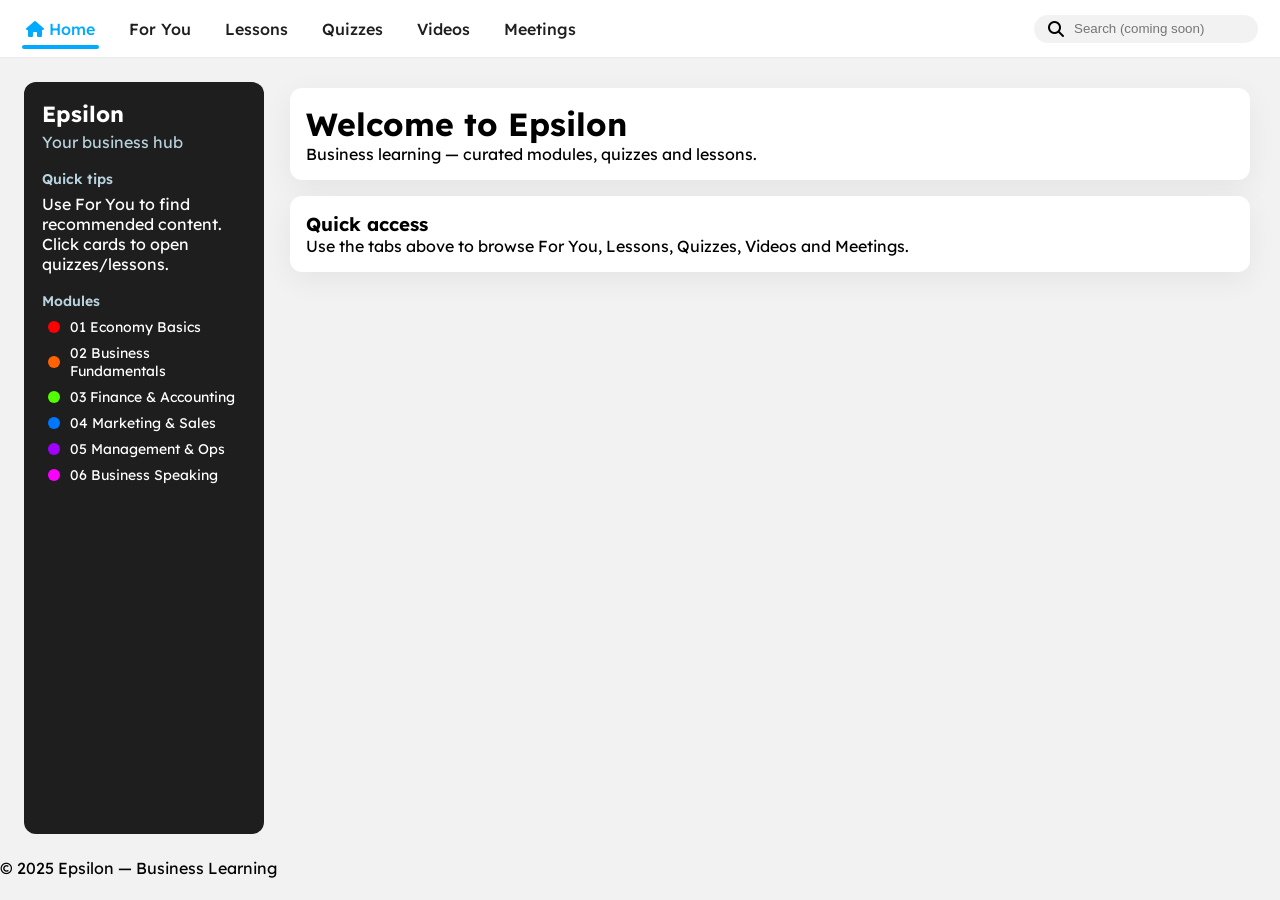
==== index.html @ a2565513 "Update index.html" ====
<!DOCTYPE html>
<html lang="en">
<head>
  <meta charset="utf-8" />
  <meta name="viewport" content="width=device-width,initial-scale=1" />
  <title>Epsilon — Business Learning</title>

  <link href="https://fonts.googleapis.com/css2?family=Lexend:wght@300;400;500;600;700&display=swap" rel="stylesheet">
  <link rel="stylesheet" href="https://cdnjs.cloudflare.com/ajax/libs/font-awesome/6.5.0/css/all.min.css">

  <link rel="stylesheet" href="style.css?v=1.0.0">

  <meta name="robots" content="noindex,nofollow" />
</head>
<body>

  <div class="navbar">
    <div class="nav-links" role="navigation" aria-label="Main">
      <a class="nav-item active" data-page="home"><i class="fa-solid fa-house"></i> Home</a>
      <a class="nav-item" data-page="foryou">For You</a>
      <a class="nav-item" data-page="lessons">Lessons</a>
      <a class="nav-item" data-page="quizzes">Quizzes</a>
      <a class="nav-item" data-page="videos">Videos</a>
      <a class="nav-item" data-page="meetings">Meetings</a>

      <div class="nav-indicator"></div>
    </div>

    <div class="search-area" title="Search (coming)"><i class="fa-solid fa-magnifying-glass"></i>
      <input placeholder="Search (coming soon)" aria-label="Search">
    </div>
  </div>

  <div class="container">
    <aside class="left-panel">
  
  <div class="sidebar-content">

      <div class="left-brand">
        <h3>Epsilon</h3>
        <p class="muted">Your business hub</p>
      </div>

      <div class="sidebar-section-title">Quick tips</div>
      <p class="sidebar-tip">Use For You to find recommended content. Click cards to open quizzes/lessons.</p>

      <div class="sidebar-section-title">Modules</div>
      <ul class="module-list">
        <li><span class="module-dot" style="background:#FF0000"></span>01 Economy Basics</li>
        <li><span class="module-dot" style="background:#FF6200"></span>02 Business Fundamentals</li>
        <li><span class="module-dot" style="background:#51FF00"></span>03 Finance & Accounting</li>
        <li><span class="module-dot" style="background:#0077FF"></span>04 Marketing & Sales</li>
        <li><span class="module-dot" style="background:#A100FF"></span>05 Management & Ops</li>
        <li><span class="module-dot" style="background:#FB00FF"></span>06 Business Speaking</li>
      </ul>

  </div>

</aside>


    <main id="page-root" class="main-content"></main>
  </div>

  <footer>
    © 2025 Epsilon — Business Learning
  </footer>

  <script>console.log("Epsilon SPA v1.0.0");</script>
  <script src="script.js?v=1.0.0" defer></script>
</body>
</html>
---- style.css ----
:root{
  --black:#000000;
  --dark:#1E1E1E;
  --blue:#00AAFF;
  --panel:#B8D3DD;
  --white:#FFFFFF;
  --bg:#F2F2F2;
  --muted:#666;
  --card-shadow:0 8px 30px rgba(15,20,30,0.06);
}

/* RESET */
*{ box-sizing:border-box; margin:0; padding:0; }
body{
  font-family:"Lexend",sans-serif;
  background:var(--bg);
  color:var(--black);
}

/* NAVBAR */
.navbar{
  height:58px;
  background:var(--white);
  border-bottom:1px solid rgba(0,0,0,0.08);
  display:flex;
  align-items:center;
  padding:0 22px;
  position:sticky;
  top:0;
  z-index:1000;
}
.nav-links{
  display:flex;
  gap:26px;
  position:relative;
  margin-right:auto;
}
.nav-item{
  padding:8px 4px;
  color:var(--dark);
  font-weight:500;
  cursor:pointer;
  text-decoration:none;
}
.nav-item.active{ color:var(--blue); }

.nav-indicator{
  position:absolute;
  bottom:-2px;
  height:4px;
  border-radius:4px;
  background:var(--blue);
  transition:transform .32s cubic-bezier(.25,.85,.35,1),width .32s cubic-bezier(.25,.85,.35,1);
}
.nav-indicator.no-animate{ transition:none!important; }

/* SEARCH */
.search-area{
  display:flex;
  align-items:center;
  gap:10px;
  padding:6px 14px;
  background:rgba(0,0,0,0.05);
  border-radius:20px;
}
.search-area input{
  border:0; outline:0; background:none; width:170px;
}

/* MAIN LAYOUT */
.container{
  display:flex;
  gap:20px;
  padding:24px;
  min-height:calc(100vh - 100px);
}

/* SIDEBAR */
.left-panel{
  width:240px;
  background:var(--dark);
  color:var(--white);
  border-radius:12px;
  padding:18px;
}

.left-brand h3{
  font-size:22px;
  margin-bottom:4px;
}
.left-brand .muted{ color:var(--panel); }

/* SIDEBAR MODULE LIST */
.sidebar-section-title{
  margin-top:18px;
  margin-bottom:6px;
  font-size:14px;
  font-weight:600;
  color:var(--panel);
}

.module-list{
  list-style:none;
  padding-left:6px;
}
.module-list li{
  display:flex;
  align-items:center;
  gap:10px;
  margin:8px 0;
  font-size:14px;
  color:var(--white);
}
.module-dot{
  width:12px;
  height:12px;
  border-radius:50%;
}

/* MAIN CONTENT */
.main-content{
  flex:1;
  padding:6px;
}

/* PAGE TRANSITION */
.page-transition{
  animation:fadeUp .26s ease;
}
@keyframes fadeUp{
  from{ opacity:0; transform:translateY(6px); }
  to{ opacity:1; transform:translateY(0); }
}

/* CARD BASE */
.card{
  background:var(--white);
  padding:16px;
  border-radius:12px;
  box-shadow:var(--card-shadow);
  margin-bottom:16px;
}

/* GRID */
.grid{
  display:grid;
  grid-template-columns:repeat(auto-fit,minmax(260px,1fr));
  gap:18px;
}

/* MODULE CARD */
.module-card{
  background:var(--white);
  border-radius:14px;
  overflow:hidden;
  display:flex;
  flex-direction:column;
  box-shadow:var(--card-shadow);
}
.module-card .top{
  padding:12px;
  height:78px;
  display:flex;
  justify-content:space-between;
  align-items:flex-start;
  color:#fff;
}
.unit{
  font-size:12px;
  letter-spacing:0.6px;
  text-transform:uppercase;
  font-weight:600;
}
.media-icon{
  width:40px;
  height:40px;
  display:flex;
  align-items:center;
  justify-content:center;
  border-radius:10px;
  background:rgba(255,255,255,0.15);
  font-size:18px;
  color:#fff;
}

.module-card .body{
  padding:14px;
  flex:1;
  display:flex;
  flex-direction:column;
  gap:10px;
}
.title{
  font-size:16px;
  font-weight:700;
  line-height:1.2;
}
.desc{
  font-size:13px;
  color:var(--muted);
}

/* TAGS */
.chips{
  display:flex;
  gap:8px;
  flex-wrap:wrap;
  margin-top:10px;
}
.chip{
  background:rgba(0,0,0,0.05);
  padding:6px 10px;
  border-radius:20px;
  font-size:12px;
  color:var(--muted);
}

/* QUIZ VIEW */
.quiz-view{
  max-width:900px;
  margin:0 auto;
}
.question{
  background:var(--white);
  padding:16px;
  border-radius:10px;
  box-shadow:var(--card-shadow);
  margin-bottom:14px;
}
.options{ margin-top:10px; display:flex; flex-direction:column; gap:10px; }
.opt{
  padding:10px;
  border-radius:8px;
  background:#fafafa;
  border:1px solid rgba(0,0,0,0.05);
  cursor:pointer;
}
.opt.selected{
  background:#eaf4ff;
  border-color:#90c7ff;
}

/* RESULT */
.result{
  background:var(--white);
  padding:20px;
  border-radius:12px;
  box-shadow:var(--card-shadow);
  text-align:center;
}

/* RESPONSIVE */
@media(max-width:900px){
  .container{ flex-direction:column; }
  .left-panel{ width:100%; }
}
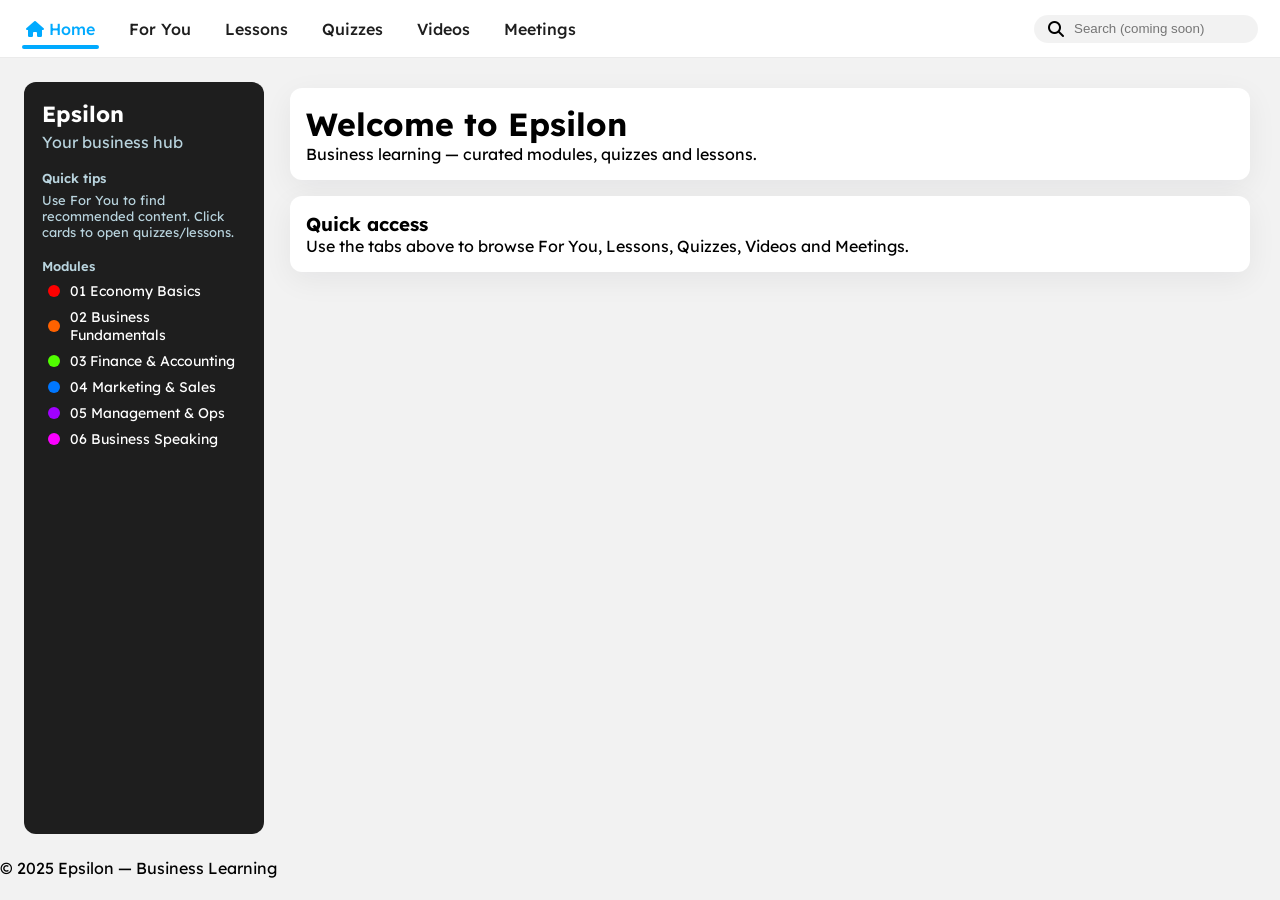
==== commit 6e4b5d83: "Update index.html" ====
--- a/index.html
+++ b/index.html
@@ -33,8 +33,7 @@
 
   <div class="container">
     <aside class="left-panel">
-  
-  <div class="sidebar-content">
+  <div class="sidebar">
 
       <div class="left-brand">
         <h3>Epsilon</h3>
@@ -55,8 +54,8 @@
       </ul>
 
   </div>
+</aside>
 
-</aside>
 
 
     <main id="page-root" class="main-content"></main>
--- a/style.css
+++ b/style.css
@@ -255,3 +255,27 @@
   .left-panel{ width:100%; }
 }
 
+/* SIDEBAR INSIDE LEFT PANEL */
+.sidebar {
+  color: var(--white);
+}
+
+.sidebar-section-title {
+  color: var(--panel);
+  font-size: 13px;
+  margin-top: 18px;
+  margin-bottom: 6px;
+  font-weight: 600;
+}
+
+.sidebar-tip {
+  color: var(--panel);
+  font-size: 13px;
+  margin-bottom: 10px;
+}
+
+.module-list li {
+  color: var(--white);
+  font-size: 14px;
+}
+
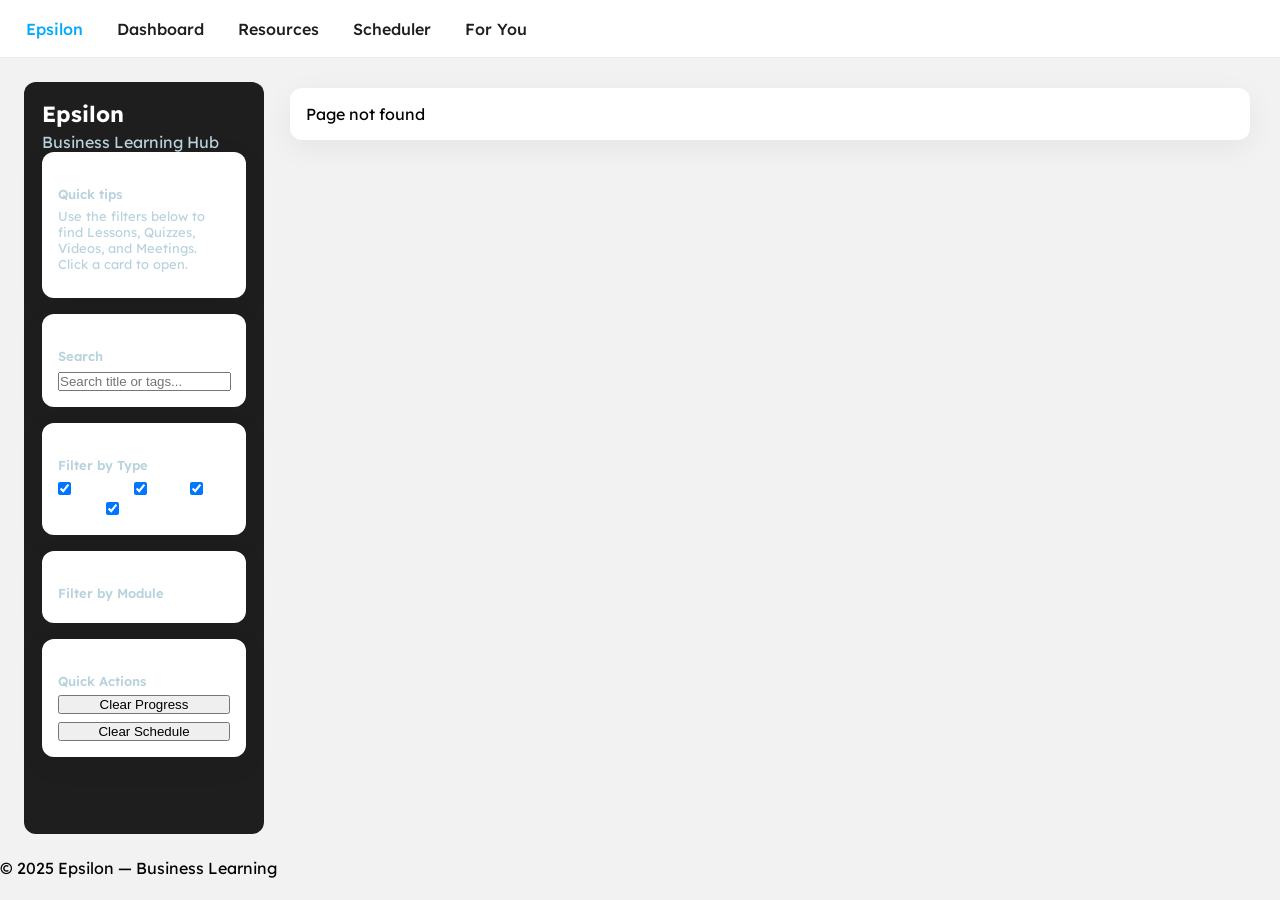
==== commit 78c3e932: "Update index.html" ====
--- a/index.html
+++ b/index.html
@@ -7,57 +7,69 @@
 
   <link href="https://fonts.googleapis.com/css2?family=Lexend:wght@300;400;500;600;700&display=swap" rel="stylesheet">
   <link rel="stylesheet" href="https://cdnjs.cloudflare.com/ajax/libs/font-awesome/6.5.0/css/all.min.css">
-
-  <link rel="stylesheet" href="style.css?v=1.0.0">
-
-  <meta name="robots" content="noindex,nofollow" />
+  <link rel="stylesheet" href="style.css?v=1.0.5">
 </head>
 <body>
 
-  <div class="navbar">
+  <header class="navbar">
     <div class="nav-links" role="navigation" aria-label="Main">
-      <a class="nav-item active" data-page="home"><i class="fa-solid fa-house"></i> Home</a>
-      <a class="nav-item" data-page="foryou">For You</a>
-      <a class="nav-item" data-page="lessons">Lessons</a>
-      <a class="nav-item" data-page="quizzes">Quizzes</a>
-      <a class="nav-item" data-page="videos">Videos</a>
-      <a class="nav-item" data-page="meetings">Meetings</a>
-
-      <div class="nav-indicator"></div>
+      <a class="nav-item active" data-page="epsilon">Epsilon</a>
+      <a class="nav-item" data-page="dashboard">Dashboard</a>
+      <a class="nav-item" data-page="resources">Resources</a>
+      <a class="nav-item" data-page="scheduler">Scheduler</a>
+      <a class="nav-item" data-page="forYou">For You</a>
     </div>
-
-    <div class="search-area" title="Search (coming)"><i class="fa-solid fa-magnifying-glass"></i>
-      <input placeholder="Search (coming soon)" aria-label="Search">
-    </div>
-  </div>
+    <!-- moved search into sidebar -->
+  </header>
 
   <div class="container">
+
+    <!-- LEFT SIDEBAR -->
     <aside class="left-panel">
-  <div class="sidebar">
+      <div class="sidebar">
+        <div class="left-brand">
+          <h3>Epsilon</h3>
+          <p class="muted">Business Learning Hub</p>
+        </div>
 
-      <div class="left-brand">
-        <h3>Epsilon</h3>
-        <p class="muted">Your business hub</p>
+        <div class="card sidebar-tips">
+          <div class="sidebar-section-title">Quick tips</div>
+          <p class="sidebar-tip">Use the filters below to find Lessons, Quizzes, Videos, and Meetings. Click a card to open.</p>
+        </div>
+
+        <div class="card">
+          <div class="sidebar-section-title">Search</div>
+          <input id="global-search" class="sidebar-search" placeholder="Search title or tags..." />
+        </div>
+
+        <div class="card">
+          <div class="sidebar-section-title">Filter by Type</div>
+          <div class="filter-row">
+            <label><input type="checkbox" class="filter-type" value="lesson" checked/> Lesson</label>
+            <label><input type="checkbox" class="filter-type" value="quiz" checked/> Quiz</label>
+            <label><input type="checkbox" class="filter-type" value="video" checked/> Video</label>
+            <label><input type="checkbox" class="filter-type" value="meeting" checked/> Meeting</label>
+          </div>
+        </div>
+
+        <div class="card">
+          <div class="sidebar-section-title">Filter by Module</div>
+          <ul class="module-list" id="module-list">
+            <!-- populated dynamically -->
+          </ul>
+        </div>
+
+        <div class="card">
+          <div class="sidebar-section-title">Quick Actions</div>
+          <div style="display:flex;gap:8px;flex-direction:column">
+            <button id="clear-progress" class="btn-small btn-light">Clear Progress</button>
+            <button id="clear-schedule" class="btn-small btn-light">Clear Schedule</button>
+          </div>
+        </div>
       </div>
+    </aside>
 
-      <div class="sidebar-section-title">Quick tips</div>
-      <p class="sidebar-tip">Use For You to find recommended content. Click cards to open quizzes/lessons.</p>
-
-      <div class="sidebar-section-title">Modules</div>
-      <ul class="module-list">
-        <li><span class="module-dot" style="background:#FF0000"></span>01 Economy Basics</li>
-        <li><span class="module-dot" style="background:#FF6200"></span>02 Business Fundamentals</li>
-        <li><span class="module-dot" style="background:#51FF00"></span>03 Finance & Accounting</li>
-        <li><span class="module-dot" style="background:#0077FF"></span>04 Marketing & Sales</li>
-        <li><span class="module-dot" style="background:#A100FF"></span>05 Management & Ops</li>
-        <li><span class="module-dot" style="background:#FB00FF"></span>06 Business Speaking</li>
-      </ul>
-
-  </div>
-</aside>
-
-
-
+    <!-- MAIN -->
     <main id="page-root" class="main-content"></main>
   </div>
 
@@ -65,8 +77,8 @@
     © 2025 Epsilon — Business Learning
   </footer>
 
-  <script>console.log("Epsilon SPA v1.0.0");</script>
-  <script src="script.js?v=1.0.0" defer></script>
+  <script>console.log("Epsilon SPA v1.0.5");</script>
+  <script src="script.js?v=1.0.5" defer></script>
 </body>
 </html>
 
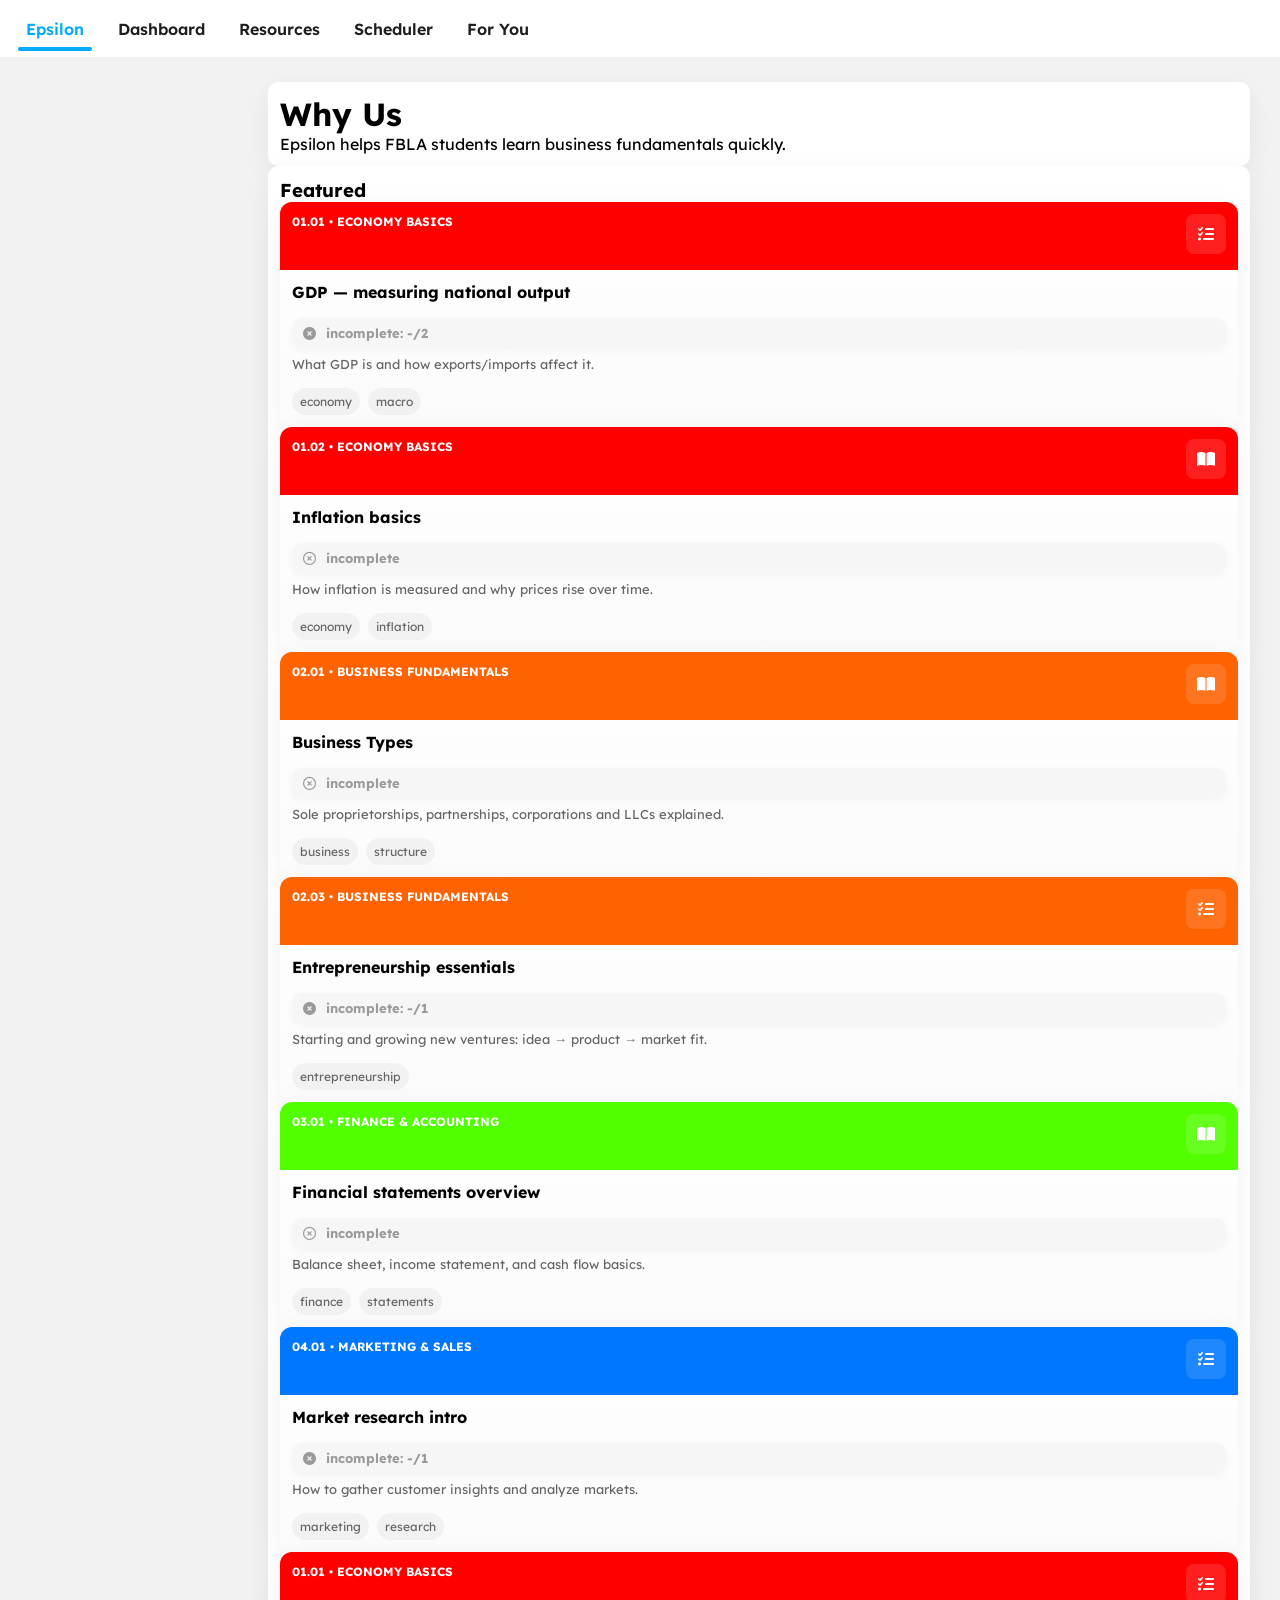
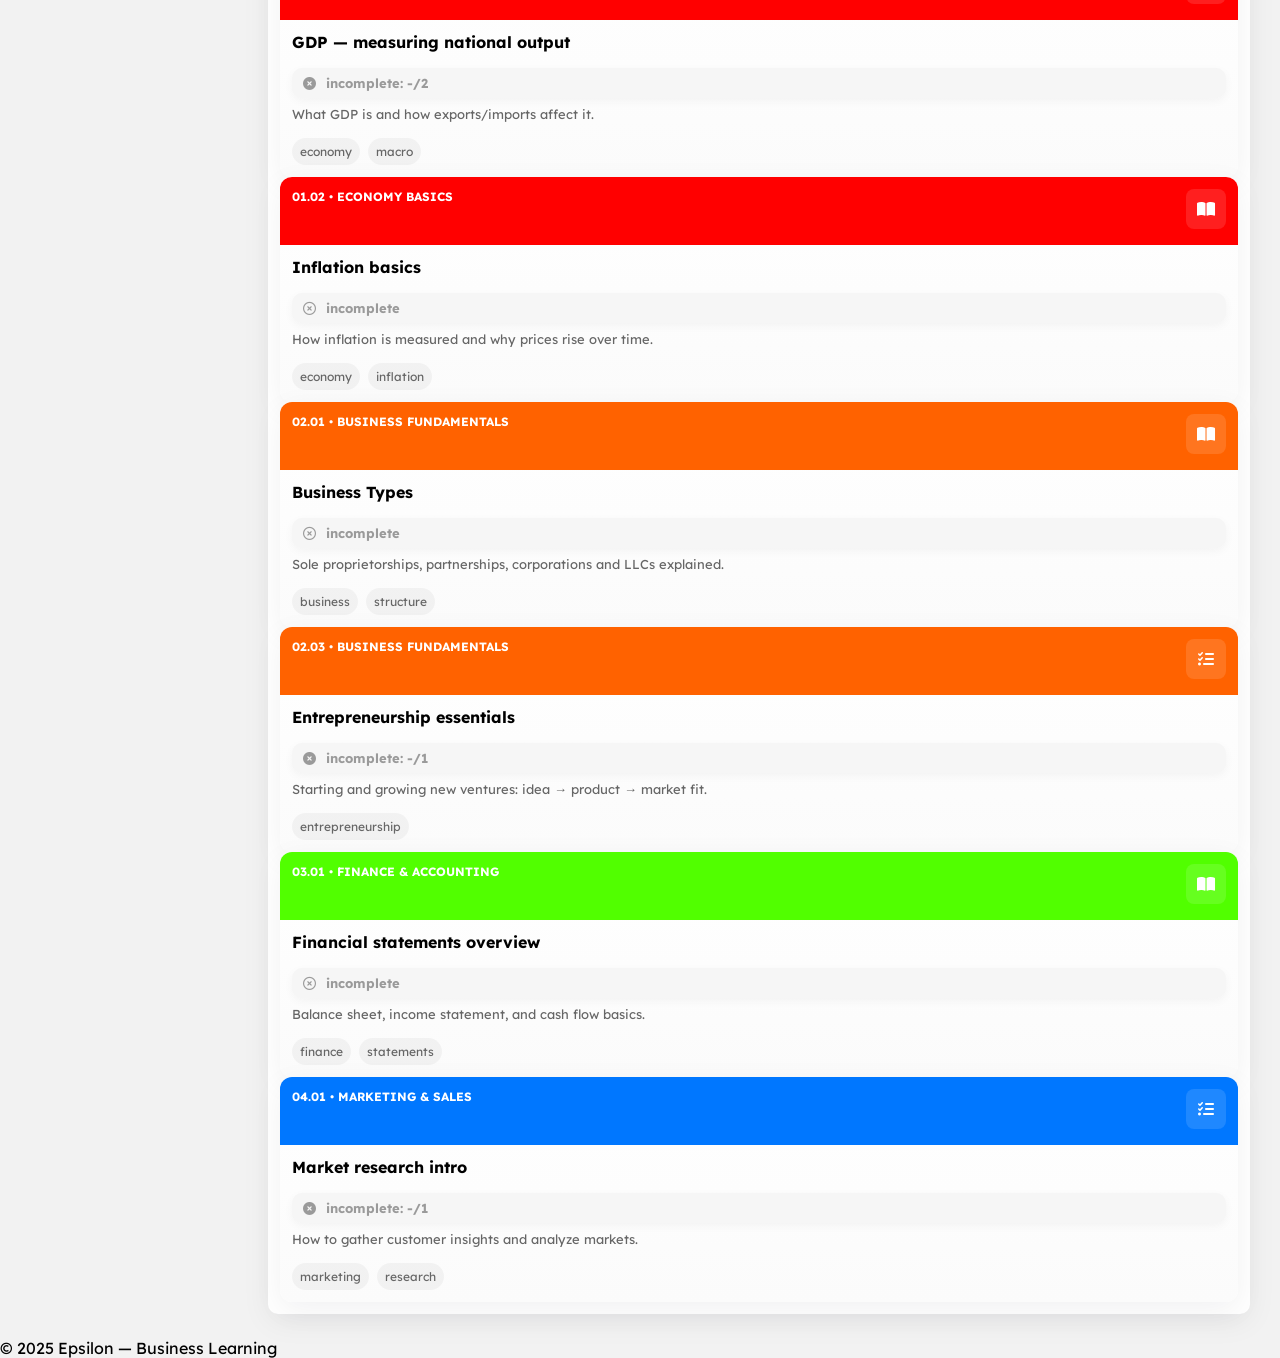
==== commit 7da029bc: "Update index.html" ====
--- a/index.html
+++ b/index.html
@@ -7,25 +7,25 @@
 
   <link href="https://fonts.googleapis.com/css2?family=Lexend:wght@300;400;500;600;700&display=swap" rel="stylesheet">
   <link rel="stylesheet" href="https://cdnjs.cloudflare.com/ajax/libs/font-awesome/6.5.0/css/all.min.css">
-  <link rel="stylesheet" href="style.css?v=1.0.5">
+  <link rel="stylesheet" href="style.css?v=1.0.6">
 </head>
 <body>
 
   <header class="navbar">
-    <div class="nav-links" role="navigation" aria-label="Main">
+    <nav class="nav-links" role="navigation" aria-label="Main">
       <a class="nav-item active" data-page="epsilon">Epsilon</a>
       <a class="nav-item" data-page="dashboard">Dashboard</a>
       <a class="nav-item" data-page="resources">Resources</a>
       <a class="nav-item" data-page="scheduler">Scheduler</a>
       <a class="nav-item" data-page="forYou">For You</a>
-    </div>
-    <!-- moved search into sidebar -->
+
+      <div class="nav-indicator" aria-hidden="true"></div>
+    </nav>
   </header>
 
   <div class="container">
-
-    <!-- LEFT SIDEBAR -->
-    <aside class="left-panel">
+    <!-- LEFT SIDEBAR (will be collapsed on Epsilon page) -->
+    <aside id="left-panel" class="left-panel collapsed" aria-hidden="true">
       <div class="sidebar">
         <div class="left-brand">
           <h3>Epsilon</h3>
@@ -54,9 +54,7 @@
 
         <div class="card">
           <div class="sidebar-section-title">Filter by Module</div>
-          <ul class="module-list" id="module-list">
-            <!-- populated dynamically -->
-          </ul>
+          <ul class="module-list" id="module-list"><!-- filled dynamically --></ul>
         </div>
 
         <div class="card">
@@ -69,16 +67,14 @@
       </div>
     </aside>
 
-    <!-- MAIN -->
-    <main id="page-root" class="main-content"></main>
+    <!-- MAIN CONTENT -->
+    <main id="page-root" class="main-content" tabindex="-1"></main>
   </div>
 
-  <footer>
-    © 2025 Epsilon — Business Learning
-  </footer>
+  <footer>© 2025 Epsilon — Business Learning</footer>
 
-  <script>console.log("Epsilon SPA v1.0.5");</script>
-  <script src="script.js?v=1.0.5" defer></script>
+  <script>console.log("Epsilon SPA v1.0.6");</script>
+  <script src="script.js?v=1.0.6" defer></script>
 </body>
 </html>
 
--- a/style.css
+++ b/style.css
@@ -6,276 +6,114 @@
   --white:#FFFFFF;
   --bg:#F2F2F2;
   --muted:#666;
-  --card-shadow:0 8px 30px rgba(15,20,30,0.06);
+  --card-shadow: 0 8px 30px rgba(15,20,30,0.06);
+  --sidebar-width:260px;
 }
 
-/* RESET */
-*{ box-sizing:border-box; margin:0; padding:0; }
-body{
-  font-family:"Lexend",sans-serif;
-  background:var(--bg);
-  color:var(--black);
+/* Basic reset */
+*{box-sizing:border-box;margin:0;padding:0}
+html,body{height:100%}
+body{font-family:"Lexend",sans-serif;background:var(--bg);color:var(--black);-webkit-font-smoothing:antialiased}
+
+/* NAV */
+.navbar{height:58px;background:var(--white);border-bottom:1px solid rgba(0,0,0,0.06);display:flex;align-items:center;padding:0 18px;position:sticky;top:0;z-index:1200}
+.nav-links{display:flex;gap:18px;margin-right:auto;position:relative;align-items:center}
+.nav-item{padding:10px 8px;cursor:pointer;color:var(--dark);font-weight:600;text-decoration:none;white-space:nowrap}
+.nav-item.active{color:var(--blue)}
+.nav-indicator{position:absolute;bottom:-2px;height:4px;background:var(--blue);border-radius:4px;transition:transform .32s cubic-bezier(.25,.85,.35,1), width .32s cubic-bezier(.25,.85,.35,1)}
+.nav-indicator.no-animate{transition:none!important}
+
+/* layout */
+.container{display:flex;gap:18px;padding:18px;align-items:flex-start;min-height:calc(100vh - 120px)}
+
+/* LEFT SIDEBAR (Option 3 animation: fade + expand) */
+.left-panel{width:var(--sidebar-width);min-width:220px;transition:width .36s cubic-bezier(.2,.9,.2,1), opacity .28s ease;overflow:hidden}
+.left-panel.collapsed{width:0;opacity:0;pointer-events:none}
+.left-panel.expanded{width:var(--sidebar-width);opacity:1;pointer-events:auto}
+
+/* .sidebar (dark container) */
+.sidebar{background:var(--dark);color:var(--white);padding:16px;border-radius:12px;box-shadow:var(--card-shadow);display:flex;flex-direction:column;gap:12px}
+.left-brand h3{margin:0;font-size:20px}
+.left-brand .muted{color:var(--panel);margin-top:4px;font-size:13px}
+
+/* card used in sidebar */
+.card{background:var(--white);padding:12px;border-radius:10px;box-shadow:var(--card-shadow);color:var(--black)}
+.sidebar-tips{background:linear-gradient(180deg,#fff,#fbfbfb);padding:12px}
+
+/* sidebar typography */
+.sidebar-section-title{font-weight:700;color:var(--panel);font-size:12px;margin-bottom:8px;text-transform:uppercase;letter-spacing:.6px}
+.sidebar-tip{color:#333;font-size:13px}
+.sidebar-search{width:100%;padding:8px 10px;border-radius:8px;border:1px solid rgba(0,0,0,0.08);font-size:14px}
+
+/* filters */
+.filter-row{display:flex;gap:10px;flex-wrap:wrap;align-items:center}
+.filter-row label{font-size:13px;color:#333}
+
+/* modules */
+.module-list{list-style:none;padding-left:0;margin:0;display:flex;flex-direction:column;gap:8px}
+.module-list li{display:flex;align-items:center;gap:10px;margin:6px 0;font-size:14px;color:#fff;cursor:pointer}
+.module-list li.selected{outline:2px solid rgba(255,255,255,0.06);border-radius:6px}
+.module-dot{width:12px;height:12px;border-radius:50%;flex-shrink:0}
+
+/* MAIN */
+.main-content{flex:1;padding:6px 12px;min-width:0;}
+
+/* page animations */
+.page-transition{animation:scaleFade .26s cubic-bezier(.25,.85,.35,1)}
+@keyframes scaleFade{from{opacity:0;transform:scale(.98)}to{opacity:1;transform:scale(1)}}
+
+/* grid */
+.grid{display:grid;grid-template-columns:repeat(auto-fit,minmax(260px,1fr));gap:16px}
+
+/* module card */
+.module-card{border-radius:12px;overflow:hidden;background:linear-gradient(180deg,#fff,#fbfbfb);box-shadow:var(--card-shadow);cursor:pointer;display:flex;flex-direction:column;transition:transform .18s ease}
+.module-card:hover{transform:translateY(-6px)}
+.module-card .top{height:68px;padding:12px;display:flex;justify-content:space-between;align-items:flex-start;color:#fff}
+.unit{font-size:12px;font-weight:700;text-transform:uppercase}
+.media-icon{width:40px;height:40px;border-radius:8px;display:flex;align-items:center;justify-content:center;background:rgba(255,255,255,0.12);color:#fff}
+.module-card .body{padding:12px;display:flex;flex-direction:column;gap:8px}
+.title{font-weight:700;font-size:16px}
+.desc{font-size:13px;color:var(--muted)}
+
+/* completed/incomplete mini-tags under title */
+.status-tag{display:inline-flex;align-items:center;gap:8px;padding:6px 8px;border-radius:10px;background:#fff;color:#222;font-weight:700;font-size:13px;margin-top:8px;box-shadow:0 3px 10px rgba(0,0,0,0.04)}
+.status-tag .icon{width:18px;height:18px;display:inline-flex;align-items:center;justify-content:center;border-radius:50%}
+.status-complete{background:#e9fff0;color:#0a7a3a}
+.status-incomplete{background:#f6f6f6;color:#9a9a9a}
+.status-num{font-weight:700;font-size:13px}
+
+/* chips */
+.chips{display:flex;gap:8px;flex-wrap:wrap;margin-top:8px}
+.chip{background:rgba(0,0,0,0.04);padding:6px 8px;border-radius:999px;font-size:12px;color:var(--muted)}
+
+/* back button */
+.btn-back{display:inline-flex;align-items:center;gap:8px;background:transparent;border:none;color:var(--dark);cursor:pointer;font-weight:600;padding:6px 10px;border-radius:8px}
+.btn-back .arrow{display:inline-block;transform:translateX(-2px);font-size:14px}
+
+/* quiz view & review */
+.quiz-view{max-width:920px;margin:0 auto}
+.question{background:var(--white);padding:14px;border-radius:10px;margin-bottom:12px;box-shadow:var(--card-shadow)}
+.options{display:flex;flex-direction:column;gap:10px;margin-top:10px}
+.opt{padding:10px;border-radius:8px;border:1px solid rgba(0,0,0,0.06);cursor:pointer;background:linear-gradient(180deg,#fff,#fafafa)}
+.opt.selected{background:#eef6ff;border-color:#90c7ff}
+.review-row{display:flex;align-items:center;gap:12px;margin-top:8px}
+.review-correct{color:#0a7a3a;font-weight:700}
+.review-wrong{color:#d33;font-weight:700}
+.correct-mark{color:#0a7a3a}
+.wrong-mark{color:#d33}
+
+/* result card */
+.result{background:var(--white);padding:18px;border-radius:12px;box-shadow:var(--card-shadow);text-align:center}
+
+/* buttons */
+button{font-family:"Lexend",sans-serif;border-radius:999px;border:none;padding:8px 14px;cursor:pointer;font-size:14px;background:var(--blue);color:#fff}
+button.btn-light{background:#f1f1f1;color:#111}
+
+/* responsive */
+@media (max-width:980px){
+  .container{flex-direction:column;padding:12px}
+  .left-panel{width:100%}
+  .left-panel.collapsed{width:0}
+  .main-content{order:1}
 }
 
-/* NAVBAR */
-.navbar{
-  height:58px;
-  background:var(--white);
-  border-bottom:1px solid rgba(0,0,0,0.08);
-  display:flex;
-  align-items:center;
-  padding:0 22px;
-  position:sticky;
-  top:0;
-  z-index:1000;
-}
-.nav-links{
-  display:flex;
-  gap:26px;
-  position:relative;
-  margin-right:auto;
-}
-.nav-item{
-  padding:8px 4px;
-  color:var(--dark);
-  font-weight:500;
-  cursor:pointer;
-  text-decoration:none;
-}
-.nav-item.active{ color:var(--blue); }
-
-.nav-indicator{
-  position:absolute;
-  bottom:-2px;
-  height:4px;
-  border-radius:4px;
-  background:var(--blue);
-  transition:transform .32s cubic-bezier(.25,.85,.35,1),width .32s cubic-bezier(.25,.85,.35,1);
-}
-.nav-indicator.no-animate{ transition:none!important; }
-
-/* SEARCH */
-.search-area{
-  display:flex;
-  align-items:center;
-  gap:10px;
-  padding:6px 14px;
-  background:rgba(0,0,0,0.05);
-  border-radius:20px;
-}
-.search-area input{
-  border:0; outline:0; background:none; width:170px;
-}
-
-/* MAIN LAYOUT */
-.container{
-  display:flex;
-  gap:20px;
-  padding:24px;
-  min-height:calc(100vh - 100px);
-}
-
-/* SIDEBAR */
-.left-panel{
-  width:240px;
-  background:var(--dark);
-  color:var(--white);
-  border-radius:12px;
-  padding:18px;
-}
-
-.left-brand h3{
-  font-size:22px;
-  margin-bottom:4px;
-}
-.left-brand .muted{ color:var(--panel); }
-
-/* SIDEBAR MODULE LIST */
-.sidebar-section-title{
-  margin-top:18px;
-  margin-bottom:6px;
-  font-size:14px;
-  font-weight:600;
-  color:var(--panel);
-}
-
-.module-list{
-  list-style:none;
-  padding-left:6px;
-}
-.module-list li{
-  display:flex;
-  align-items:center;
-  gap:10px;
-  margin:8px 0;
-  font-size:14px;
-  color:var(--white);
-}
-.module-dot{
-  width:12px;
-  height:12px;
-  border-radius:50%;
-}
-
-/* MAIN CONTENT */
-.main-content{
-  flex:1;
-  padding:6px;
-}
-
-/* PAGE TRANSITION */
-.page-transition{
-  animation:fadeUp .26s ease;
-}
-@keyframes fadeUp{
-  from{ opacity:0; transform:translateY(6px); }
-  to{ opacity:1; transform:translateY(0); }
-}
-
-/* CARD BASE */
-.card{
-  background:var(--white);
-  padding:16px;
-  border-radius:12px;
-  box-shadow:var(--card-shadow);
-  margin-bottom:16px;
-}
-
-/* GRID */
-.grid{
-  display:grid;
-  grid-template-columns:repeat(auto-fit,minmax(260px,1fr));
-  gap:18px;
-}
-
-/* MODULE CARD */
-.module-card{
-  background:var(--white);
-  border-radius:14px;
-  overflow:hidden;
-  display:flex;
-  flex-direction:column;
-  box-shadow:var(--card-shadow);
-}
-.module-card .top{
-  padding:12px;
-  height:78px;
-  display:flex;
-  justify-content:space-between;
-  align-items:flex-start;
-  color:#fff;
-}
-.unit{
-  font-size:12px;
-  letter-spacing:0.6px;
-  text-transform:uppercase;
-  font-weight:600;
-}
-.media-icon{
-  width:40px;
-  height:40px;
-  display:flex;
-  align-items:center;
-  justify-content:center;
-  border-radius:10px;
-  background:rgba(255,255,255,0.15);
-  font-size:18px;
-  color:#fff;
-}
-
-.module-card .body{
-  padding:14px;
-  flex:1;
-  display:flex;
-  flex-direction:column;
-  gap:10px;
-}
-.title{
-  font-size:16px;
-  font-weight:700;
-  line-height:1.2;
-}
-.desc{
-  font-size:13px;
-  color:var(--muted);
-}
-
-/* TAGS */
-.chips{
-  display:flex;
-  gap:8px;
-  flex-wrap:wrap;
-  margin-top:10px;
-}
-.chip{
-  background:rgba(0,0,0,0.05);
-  padding:6px 10px;
-  border-radius:20px;
-  font-size:12px;
-  color:var(--muted);
-}
-
-/* QUIZ VIEW */
-.quiz-view{
-  max-width:900px;
-  margin:0 auto;
-}
-.question{
-  background:var(--white);
-  padding:16px;
-  border-radius:10px;
-  box-shadow:var(--card-shadow);
-  margin-bottom:14px;
-}
-.options{ margin-top:10px; display:flex; flex-direction:column; gap:10px; }
-.opt{
-  padding:10px;
-  border-radius:8px;
-  background:#fafafa;
-  border:1px solid rgba(0,0,0,0.05);
-  cursor:pointer;
-}
-.opt.selected{
-  background:#eaf4ff;
-  border-color:#90c7ff;
-}
-
-/* RESULT */
-.result{
-  background:var(--white);
-  padding:20px;
-  border-radius:12px;
-  box-shadow:var(--card-shadow);
-  text-align:center;
-}
-
-/* RESPONSIVE */
-@media(max-width:900px){
-  .container{ flex-direction:column; }
-  .left-panel{ width:100%; }
-}
-
-/* SIDEBAR INSIDE LEFT PANEL */
-.sidebar {
-  color: var(--white);
-}
-
-.sidebar-section-title {
-  color: var(--panel);
-  font-size: 13px;
-  margin-top: 18px;
-  margin-bottom: 6px;
-  font-weight: 600;
-}
-
-.sidebar-tip {
-  color: var(--panel);
-  font-size: 13px;
-  margin-bottom: 10px;
-}
-
-.module-list li {
-  color: var(--white);
-  font-size: 14px;
-}
-
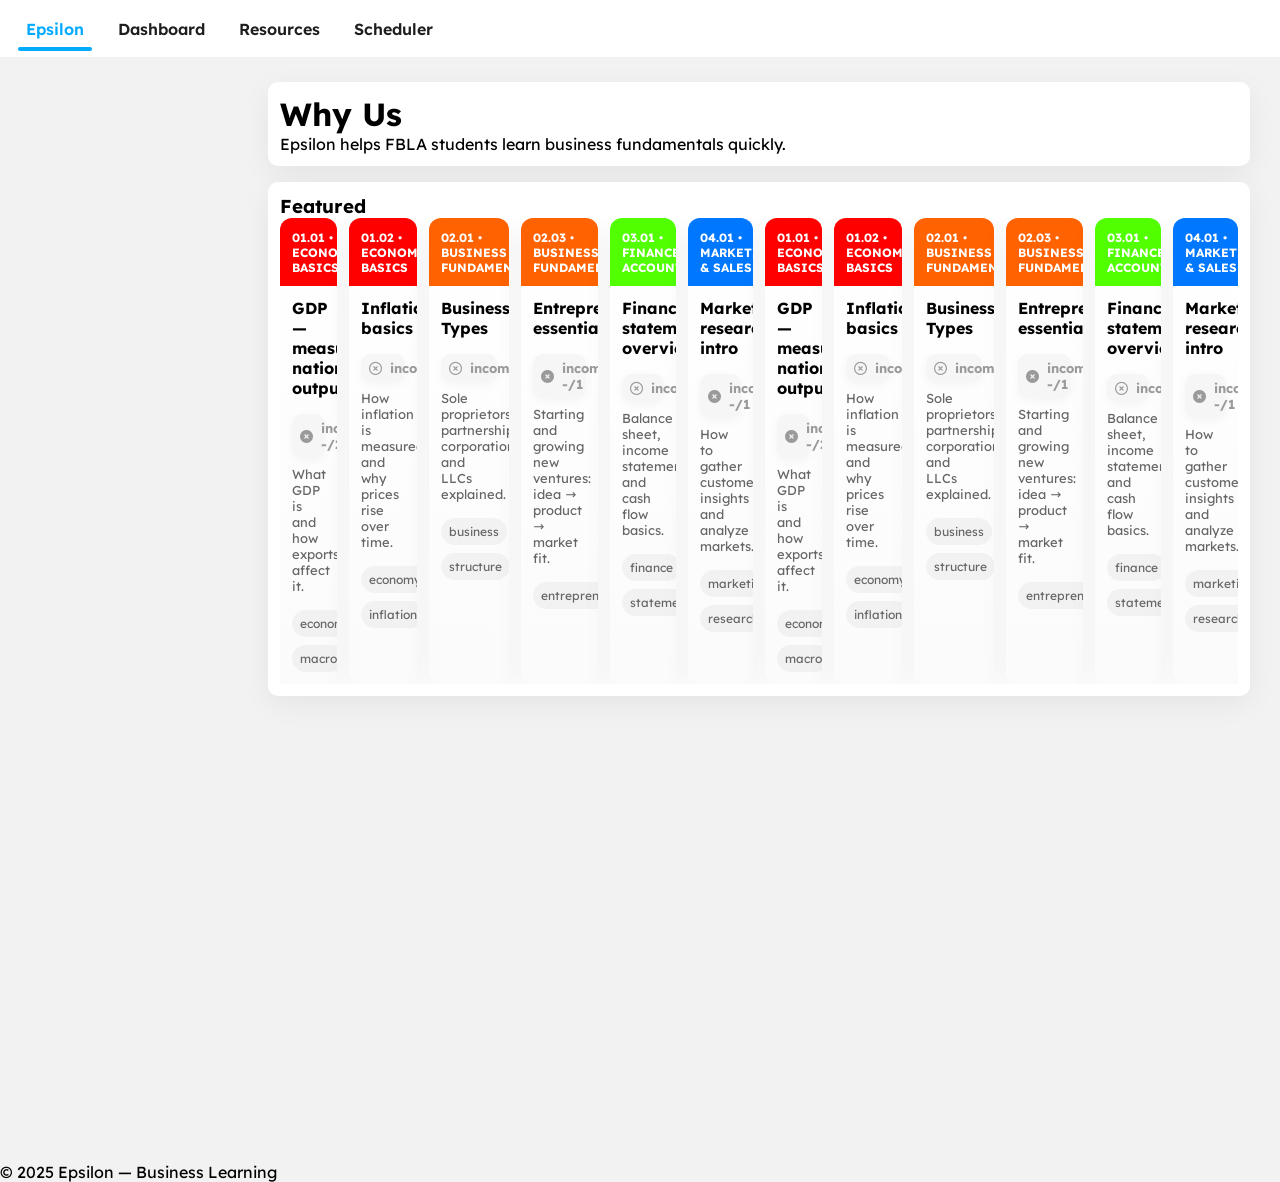
==== commit e0e621af: "Update index.html" ====
--- a/index.html
+++ b/index.html
@@ -17,8 +17,6 @@
       <a class="nav-item" data-page="dashboard">Dashboard</a>
       <a class="nav-item" data-page="resources">Resources</a>
       <a class="nav-item" data-page="scheduler">Scheduler</a>
-      <a class="nav-item" data-page="forYou">For You</a>
-
       <div class="nav-indicator" aria-hidden="true"></div>
     </nav>
   </header>
--- a/style.css
+++ b/style.css
@@ -1,119 +1,153 @@
 :root{
-  --black:#000000;
+  --black:#000;
   --dark:#1E1E1E;
   --blue:#00AAFF;
   --panel:#B8D3DD;
-  --white:#FFFFFF;
+  --white:#fff;
   --bg:#F2F2F2;
   --muted:#666;
   --card-shadow: 0 8px 30px rgba(15,20,30,0.06);
   --sidebar-width:260px;
 }
 
-/* Basic reset */
+/* reset */
 *{box-sizing:border-box;margin:0;padding:0}
 html,body{height:100%}
-body{font-family:"Lexend",sans-serif;background:var(--bg);color:var(--black);-webkit-font-smoothing:antialiased}
+body{
+  font-family:"Lexend",system-ui,-apple-system,Segoe UI,Roboto,Helvetica,Arial;
+  background:var(--bg);
+  color:var(--black);
+  -webkit-font-smoothing:antialiased;
+  -moz-osx-font-smoothing:grayscale;
+}
 
 /* NAV */
-.navbar{height:58px;background:var(--white);border-bottom:1px solid rgba(0,0,0,0.06);display:flex;align-items:center;padding:0 18px;position:sticky;top:0;z-index:1200}
-.nav-links{display:flex;gap:18px;margin-right:auto;position:relative;align-items:center}
-.nav-item{padding:10px 8px;cursor:pointer;color:var(--dark);font-weight:600;text-decoration:none;white-space:nowrap}
-.nav-item.active{color:var(--blue)}
-.nav-indicator{position:absolute;bottom:-2px;height:4px;background:var(--blue);border-radius:4px;transition:transform .32s cubic-bezier(.25,.85,.35,1), width .32s cubic-bezier(.25,.85,.35,1)}
-.nav-indicator.no-animate{transition:none!important}
+.navbar{
+  height:58px;
+  background:var(--white);
+  border-bottom:1px solid rgba(0,0,0,0.06);
+  display:flex; align-items:center; padding:0 18px; position:sticky; top:0; z-index:1200;
+}
+.nav-links{ display:flex; gap:18px; margin-right:auto; position:relative; align-items:center; }
+.nav-item{ padding:10px 8px; cursor:pointer; color:var(--dark); font-weight:600; text-decoration:none; white-space:nowrap; }
+.nav-item.active{ color:var(--blue); }
 
-/* layout */
-.container{display:flex;gap:18px;padding:18px;align-items:flex-start;min-height:calc(100vh - 120px)}
+/* indicator */
+.nav-indicator{
+  position:absolute; bottom:-2px; height:4px; background:var(--blue); border-radius:4px;
+  transition: transform .32s cubic-bezier(.25,.85,.35,1), width .32s cubic-bezier(.25,.85,.35,1);
+}
+.nav-indicator.no-animate{ transition:none!important; }
 
-/* LEFT SIDEBAR (Option 3 animation: fade + expand) */
-.left-panel{width:var(--sidebar-width);min-width:220px;transition:width .36s cubic-bezier(.2,.9,.2,1), opacity .28s ease;overflow:hidden}
-.left-panel.collapsed{width:0;opacity:0;pointer-events:none}
-.left-panel.expanded{width:var(--sidebar-width);opacity:1;pointer-events:auto}
+/* container variants:
+   - .container.resources -> shows sidebar + main
+   - .container.single -> full width pages (no sidebar)
+*/
+.container{ display:flex; gap:18px; padding:18px; align-items:flex-start; min-height:calc(100vh - 120px); }
+.container.single { padding-left:18px; } /* no sidebar space */
+.container.resources { } /* default: show sidebar */
 
-/* .sidebar (dark container) */
-.sidebar{background:var(--dark);color:var(--white);padding:16px;border-radius:12px;box-shadow:var(--card-shadow);display:flex;flex-direction:column;gap:12px}
-.left-brand h3{margin:0;font-size:20px}
-.left-brand .muted{color:var(--panel);margin-top:4px;font-size:13px}
+/* LEFT SIDEBAR */
+.left-panel{
+  width:var(--sidebar-width); min-width:220px;
+  transition: width .36s cubic-bezier(.2,.9,.2,1), opacity .28s ease, transform .28s ease;
+  overflow:hidden;
+}
+.left-panel.collapsed{ width:0; opacity:0; pointer-events:none; transform:translateX(-6px); }
+.left-panel.expanded{ width:var(--sidebar-width); opacity:1; pointer-events:auto; transform:translateX(0); }
 
-/* card used in sidebar */
-.card{background:var(--white);padding:12px;border-radius:10px;box-shadow:var(--card-shadow);color:var(--black)}
-.sidebar-tips{background:linear-gradient(180deg,#fff,#fbfbfb);padding:12px}
+.sidebar{
+  background:var(--dark); color:var(--white); padding:16px; border-radius:12px; box-shadow:var(--card-shadow);
+  display:flex; flex-direction:column; gap:12px;
+}
+.left-brand h3{ margin:0; font-size:20px; }
+.left-brand .muted{ color:var(--panel); margin-top:4px; font-size:13px; }
 
-/* sidebar typography */
-.sidebar-section-title{font-weight:700;color:var(--panel);font-size:12px;margin-bottom:8px;text-transform:uppercase;letter-spacing:.6px}
-.sidebar-tip{color:#333;font-size:13px}
-.sidebar-search{width:100%;padding:8px 10px;border-radius:8px;border:1px solid rgba(0,0,0,0.08);font-size:14px}
+/* white cards inside sidebar */
+.card{ background:var(--white); padding:12px; border-radius:10px; box-shadow:var(--card-shadow); color:var(--black); margin-bottom:16px; }
+
+/* sidebar tokens */
+.sidebar-section-title{ font-weight:700; color:var(--muted); font-size:12px; margin-bottom:8px; text-transform:uppercase; letter-spacing:.6px; }
+.sidebar-tip{ color:#333; font-size:13px; }
+.sidebar-search{ width:100%; padding:8px 10px; border-radius:8px; border:1px solid rgba(0,0,0,0.08); font-size:14px; color:#111; }
 
 /* filters */
-.filter-row{display:flex;gap:10px;flex-wrap:wrap;align-items:center}
-.filter-row label{font-size:13px;color:#333}
+.filter-row{ display:flex; gap:10px; flex-wrap:wrap; align-items:center; }
+.filter-row label{ font-size:13px; color:#333; }
 
-/* modules */
-.module-list{list-style:none;padding-left:0;margin:0;display:flex;flex-direction:column;gap:8px}
-.module-list li{display:flex;align-items:center;gap:10px;margin:6px 0;font-size:14px;color:#fff;cursor:pointer}
-.module-list li.selected{outline:2px solid rgba(255,255,255,0.06);border-radius:6px}
-.module-dot{width:12px;height:12px;border-radius:50%;flex-shrink:0}
+/* module list: black text on white cards */
+.module-list{ list-style:none; padding:0; margin:0; display:flex; flex-direction:column; gap:8px; }
+.module-list li{ display:flex; align-items:center; gap:10px; margin:6px 0; font-size:14px; color:#111; cursor:pointer; padding:6px; border-radius:8px; }
+.module-list li.selected{ background:rgba(0,0,0,0.04); }
+.module-dot{ width:12px; height:12px; border-radius:50%; flex-shrink:0; }
 
-/* MAIN */
-.main-content{flex:1;padding:6px 12px;min-width:0;}
+/* MAIN content */
+.main-content{ flex:1; padding:6px 12px; min-width:0; }
 
-/* page animations */
-.page-transition{animation:scaleFade .26s cubic-bezier(.25,.85,.35,1)}
-@keyframes scaleFade{from{opacity:0;transform:scale(.98)}to{opacity:1;transform:scale(1)}}
+/* PAGE TRANSITION */
+.page-transition{ animation:scaleFade .26s cubic-bezier(.25,.85,.35,1); }
+@keyframes scaleFade{ from{ opacity:0; transform:scale(.98) } to{ opacity:1; transform:scale(1) } }
 
-/* grid */
-.grid{display:grid;grid-template-columns:repeat(auto-fit,minmax(260px,1fr));gap:16px}
+/* GRID (cards) */
+.grid{ display:grid; grid-template-columns:repeat(auto-fit,minmax(260px,1fr)); gap:16px; }
 
 /* module card */
-.module-card{border-radius:12px;overflow:hidden;background:linear-gradient(180deg,#fff,#fbfbfb);box-shadow:var(--card-shadow);cursor:pointer;display:flex;flex-direction:column;transition:transform .18s ease}
-.module-card:hover{transform:translateY(-6px)}
-.module-card .top{height:68px;padding:12px;display:flex;justify-content:space-between;align-items:flex-start;color:#fff}
-.unit{font-size:12px;font-weight:700;text-transform:uppercase}
-.media-icon{width:40px;height:40px;border-radius:8px;display:flex;align-items:center;justify-content:center;background:rgba(255,255,255,0.12);color:#fff}
-.module-card .body{padding:12px;display:flex;flex-direction:column;gap:8px}
-.title{font-weight:700;font-size:16px}
-.desc{font-size:13px;color:var(--muted)}
+.module-card{ border-radius:12px; overflow:hidden; background:linear-gradient(180deg,#fff,#fbfbfb); box-shadow:var(--card-shadow); cursor:pointer; display:flex; flex-direction:column; transition: transform .18s ease; }
+.module-card:hover{ transform:translateY(-6px); }
+.module-card .top{ height:68px; padding:12px; display:flex; justify-content:space-between; align-items:flex-start; color:#fff; }
+.unit{ font-size:12px; font-weight:700; text-transform:uppercase; }
+.media-icon{ width:40px; height:40px; border-radius:8px; display:flex; align-items:center; justify-content:center; background:rgba(255,255,255,0.12); color:#fff; }
+.module-card .body{ padding:12px; display:flex; flex-direction:column; gap:8px; }
+.title{ font-weight:700; font-size:16px; }
+.desc{ font-size:13px; color:var(--muted); }
 
-/* completed/incomplete mini-tags under title */
-.status-tag{display:inline-flex;align-items:center;gap:8px;padding:6px 8px;border-radius:10px;background:#fff;color:#222;font-weight:700;font-size:13px;margin-top:8px;box-shadow:0 3px 10px rgba(0,0,0,0.04)}
-.status-tag .icon{width:18px;height:18px;display:inline-flex;align-items:center;justify-content:center;border-radius:50%}
-.status-complete{background:#e9fff0;color:#0a7a3a}
-.status-incomplete{background:#f6f6f6;color:#9a9a9a}
-.status-num{font-weight:700;font-size:13px}
+/* status tag */
+.status-tag{ display:inline-flex; align-items:center; gap:8px; padding:6px 8px; border-radius:10px; background:#fff; color:#222; font-weight:700; font-size:13px; margin-top:8px; box-shadow:0 3px 10px rgba(0,0,0,0.04); }
+.status-complete{ background:#e9fff0; color:#0a7a3a; }
+.status-incomplete{ background:#f6f6f6; color:#9a9a9a; }
 
 /* chips */
-.chips{display:flex;gap:8px;flex-wrap:wrap;margin-top:8px}
-.chip{background:rgba(0,0,0,0.04);padding:6px 8px;border-radius:999px;font-size:12px;color:var(--muted)}
+.chips{ display:flex; gap:8px; flex-wrap:wrap; margin-top:8px; }
+.chip{ background:rgba(0,0,0,0.04); padding:6px 8px; border-radius:999px; font-size:12px; color:var(--muted); }
 
 /* back button */
-.btn-back{display:inline-flex;align-items:center;gap:8px;background:transparent;border:none;color:var(--dark);cursor:pointer;font-weight:600;padding:6px 10px;border-radius:8px}
-.btn-back .arrow{display:inline-block;transform:translateX(-2px);font-size:14px}
+.btn-back{ display:inline-flex; align-items:center; gap:8px; background:transparent; border:none; color:var(--dark); cursor:pointer; font-weight:600; padding:6px 10px; border-radius:8px; }
+.btn-back .arrow{ display:inline-block; transform:translateX(-2px); font-size:14px; }
 
-/* quiz view & review */
-.quiz-view{max-width:920px;margin:0 auto}
-.question{background:var(--white);padding:14px;border-radius:10px;margin-bottom:12px;box-shadow:var(--card-shadow)}
-.options{display:flex;flex-direction:column;gap:10px;margin-top:10px}
-.opt{padding:10px;border-radius:8px;border:1px solid rgba(0,0,0,0.06);cursor:pointer;background:linear-gradient(180deg,#fff,#fafafa)}
-.opt.selected{background:#eef6ff;border-color:#90c7ff}
-.review-row{display:flex;align-items:center;gap:12px;margin-top:8px}
-.review-correct{color:#0a7a3a;font-weight:700}
-.review-wrong{color:#d33;font-weight:700}
-.correct-mark{color:#0a7a3a}
-.wrong-mark{color:#d33}
+/* quiz/review */
+.quiz-view{ max-width:920px; margin:0 auto; }
+.question{ background:var(--white); padding:14px; border-radius:10px; margin-bottom:12px; box-shadow:var(--card-shadow); }
+.options{ display:flex; flex-direction:column; gap:10px; margin-top:10px; }
+.opt{ padding:10px; border-radius:8px; border:1px solid rgba(0,0,0,0.06); cursor:pointer; background:linear-gradient(180deg,#fff,#fafafa); }
+.opt.selected{ background:#eef6ff; border-color:#90c7ff; }
+.review-correct{ color:#0a7a3a; font-weight:700; }
+.review-wrong{ color:#d33; font-weight:700; }
 
-/* result card */
-.result{background:var(--white);padding:18px;border-radius:12px;box-shadow:var(--card-shadow);text-align:center}
+/* result */
+.result{ background:var(--white); padding:18px; border-radius:12px; box-shadow:var(--card-shadow); text-align:center; }
 
 /* buttons */
-button{font-family:"Lexend",sans-serif;border-radius:999px;border:none;padding:8px 14px;cursor:pointer;font-size:14px;background:var(--blue);color:#fff}
-button.btn-light{background:#f1f1f1;color:#111}
+button{ font-family:"Lexend",sans-serif; border-radius:999px; border:none; padding:8px 14px; cursor:pointer; font-size:14px; background:var(--blue); color:#fff; }
+button.btn-light{ background:#f1f1f1; color:#111; }
+
+/* carousel auto-scroll (leftwards loop) */
+.carousel{ width:100%; overflow:hidden; }
+.carousel-track{ display:flex; gap:12px; will-change:transform; }
+.carousel-track.animated{ animation: scrollLeft linear infinite; }
+@keyframes scrollLeft {
+  from { transform: translateX(0); }
+  to { transform: translateX(-50%); } /* duplicated content required */
+}
+.carousel-card{ min-width:260px; border-radius:12px; overflow:hidden; background:var(--white); box-shadow:var(--card-shadow); padding:12px; scroll-snap-align:start; }
+
+/* small helpers */
+.metric{ display:inline-block; background:var(--white); padding:12px; border-radius:10px; box-shadow:var(--card-shadow); margin-right:8px; }
 
 /* responsive */
 @media (max-width:980px){
-  .container{flex-direction:column;padding:12px}
-  .left-panel{width:100%}
-  .left-panel.collapsed{width:0}
-  .main-content{order:1}
+  .container{ flex-direction:column; padding:12px; }
+  .left-panel{ width:100%; }
+  .left-panel.collapsed{ width:0; }
+  .main-content{ order:1; }
 }
 
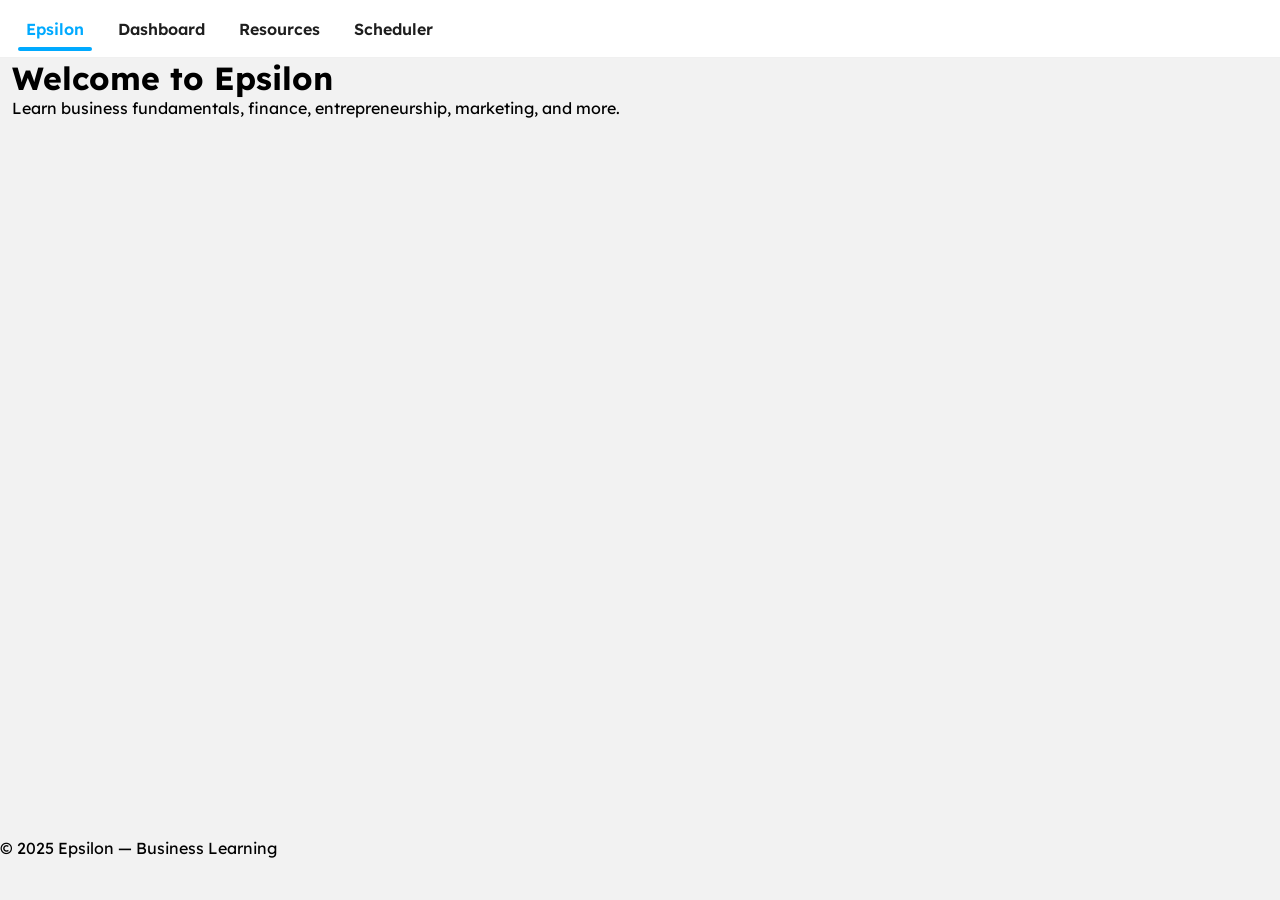
==== commit 74518023: "Update index.html" ====
--- a/index.html
+++ b/index.html
@@ -76,4 +76,3 @@
 </body>
 </html>
 
-
--- a/style.css
+++ b/style.css
@@ -3,14 +3,14 @@
   --dark:#1E1E1E;
   --blue:#00AAFF;
   --panel:#B8D3DD;
-  --white:#fff;
+  --white:#FFF;
   --bg:#F2F2F2;
   --muted:#666;
   --card-shadow: 0 8px 30px rgba(15,20,30,0.06);
   --sidebar-width:260px;
 }
 
-/* reset */
+/* Reset */
 *{box-sizing:border-box;margin:0;padding:0}
 html,body{height:100%}
 body{
@@ -26,128 +26,165 @@
   height:58px;
   background:var(--white);
   border-bottom:1px solid rgba(0,0,0,0.06);
-  display:flex; align-items:center; padding:0 18px; position:sticky; top:0; z-index:1200;
+  display:flex;align-items:center;padding:0 18px;position:sticky;top:0;z-index:1200;
 }
-.nav-links{ display:flex; gap:18px; margin-right:auto; position:relative; align-items:center; }
-.nav-item{ padding:10px 8px; cursor:pointer; color:var(--dark); font-weight:600; text-decoration:none; white-space:nowrap; }
-.nav-item.active{ color:var(--blue); }
+.nav-links{display:flex;gap:18px;margin-right:auto;position:relative;align-items:center}
+.nav-item{padding:10px 8px;cursor:pointer;color:var(--dark);font-weight:600;white-space:nowrap}
+.nav-item.active{color:var(--blue)}
 
 /* indicator */
 .nav-indicator{
-  position:absolute; bottom:-2px; height:4px; background:var(--blue); border-radius:4px;
-  transition: transform .32s cubic-bezier(.25,.85,.35,1), width .32s cubic-bezier(.25,.85,.35,1);
+  position:absolute;bottom:-2px;height:4px;background:var(--blue);border-radius:4px;
+  transition:transform .32s cubic-bezier(.25,.85,.35,1), width .32s cubic-bezier(.25,.85,.35,1);
 }
-.nav-indicator.no-animate{ transition:none!important; }
+.nav-indicator.no-animate{transition:none!important}
 
-/* container variants:
-   - .container.resources -> shows sidebar + main
-   - .container.single -> full width pages (no sidebar)
+/* container modes:
+   - .container.with-sidebar -> flex layout and shows sidebar
+   - .container.no-sidebar  -> single column, no reserved sidebar space
 */
-.container{ display:flex; gap:18px; padding:18px; align-items:flex-start; min-height:calc(100vh - 120px); }
-.container.single { padding-left:18px; } /* no sidebar space */
-.container.resources { } /* default: show sidebar */
+.container{min-height:calc(100vh - 120px)}
+.container.with-sidebar{display:flex;gap:18px;padding:18px;align-items:flex-start}
+.container.no-sidebar{display:block;padding:18px}
 
 /* LEFT SIDEBAR */
 .left-panel{
-  width:var(--sidebar-width); min-width:220px;
-  transition: width .36s cubic-bezier(.2,.9,.2,1), opacity .28s ease, transform .28s ease;
+  width:var(--sidebar-width);
+  min-width:var(--sidebar-width);
+  transition:width .32s ease, opacity .28s ease, transform .28s ease, padding .28s ease;
   overflow:hidden;
 }
-.left-panel.collapsed{ width:0; opacity:0; pointer-events:none; transform:translateX(-6px); }
-.left-panel.expanded{ width:var(--sidebar-width); opacity:1; pointer-events:auto; transform:translateX(0); }
+.left-panel.collapsed{
+  width:0 !important;
+  min-width:0 !important;
+  padding:0 !important;
+  margin:0 !important;
+  opacity:0;
+  transform:translateX(-6px);
+  pointer-events:none;
+}
 
+/* Sidebar card container */
 .sidebar{
-  background:var(--dark); color:var(--white); padding:16px; border-radius:12px; box-shadow:var(--card-shadow);
-  display:flex; flex-direction:column; gap:12px;
+  background:var(--dark);color:var(--white);padding:16px;border-radius:12px;box-shadow:var(--card-shadow);
+  display:flex;flex-direction:column;gap:12px;
 }
-.left-brand h3{ margin:0; font-size:20px; }
-.left-brand .muted{ color:var(--panel); margin-top:4px; font-size:13px; }
+.left-brand h3{margin:0;font-size:20px}
+.left-brand .muted{color:var(--panel);font-size:13px;margin-top:4px}
 
-/* white cards inside sidebar */
-.card{ background:var(--white); padding:12px; border-radius:10px; box-shadow:var(--card-shadow); color:var(--black); margin-bottom:16px; }
+/* white cards used inside sidebar */
+.card{
+  background:var(--white);padding:12px;border-radius:10px;box-shadow:var(--card-shadow);color:var(--black);
+  margin-bottom:16px;
+}
 
 /* sidebar tokens */
-.sidebar-section-title{ font-weight:700; color:var(--muted); font-size:12px; margin-bottom:8px; text-transform:uppercase; letter-spacing:.6px; }
-.sidebar-tip{ color:#333; font-size:13px; }
-.sidebar-search{ width:100%; padding:8px 10px; border-radius:8px; border:1px solid rgba(0,0,0,0.08); font-size:14px; color:#111; }
+.sidebar-section-title{font-weight:700;color:var(--muted);font-size:12px;margin-bottom:8px;text-transform:uppercase;letter-spacing:.6px}
+.sidebar-tip{color:#333;font-size:13px}
+.sidebar-search{width:100%;padding:8px 10px;border-radius:8px;border:1px solid rgba(0,0,0,0.08);font-size:14px;color:#111}
 
 /* filters */
-.filter-row{ display:flex; gap:10px; flex-wrap:wrap; align-items:center; }
-.filter-row label{ font-size:13px; color:#333; }
+.filter-row{display:flex;gap:10px;flex-wrap:wrap;align-items:center}
+.filter-row label{font-size:13px;color:#333}
 
-/* module list: black text on white cards */
-.module-list{ list-style:none; padding:0; margin:0; display:flex; flex-direction:column; gap:8px; }
-.module-list li{ display:flex; align-items:center; gap:10px; margin:6px 0; font-size:14px; color:#111; cursor:pointer; padding:6px; border-radius:8px; }
-.module-list li.selected{ background:rgba(0,0,0,0.04); }
-.module-dot{ width:12px; height:12px; border-radius:50%; flex-shrink:0; }
+/* module list */
+.module-list{list-style:none;padding:0;margin:0;display:flex;flex-direction:column;gap:8px}
+.module-list li{display:flex;align-items:center;gap:10px;margin:6px 0;font-size:14px;color:#111;cursor:pointer;padding:6px;border-radius:8px}
+.module-list li.selected{background:rgba(0,0,0,0.04)}
+.module-dot{width:12px;height:12px;border-radius:50%;flex-shrink:0}
 
-/* MAIN content */
-.main-content{ flex:1; padding:6px 12px; min-width:0; }
+/* main content */
+.main-content{flex:1;padding:6px 12px;min-width:0}
 
-/* PAGE TRANSITION */
-.page-transition{ animation:scaleFade .26s cubic-bezier(.25,.85,.35,1); }
-@keyframes scaleFade{ from{ opacity:0; transform:scale(.98) } to{ opacity:1; transform:scale(1) } }
+/* transitions */
+.page-transition{animation:scaleFade .26s cubic-bezier(.25,.85,.35,1)}
+@keyframes scaleFade{from{opacity:0;transform:scale(.98)}to{opacity:1;transform:scale(1)}}
 
-/* GRID (cards) */
-.grid{ display:grid; grid-template-columns:repeat(auto-fit,minmax(260px,1fr)); gap:16px; }
+/* grid for cards */
+.grid{display:grid;grid-template-columns:repeat(auto-fit,minmax(260px,1fr));gap:16px}
 
-/* module card */
-.module-card{ border-radius:12px; overflow:hidden; background:linear-gradient(180deg,#fff,#fbfbfb); box-shadow:var(--card-shadow); cursor:pointer; display:flex; flex-direction:column; transition: transform .18s ease; }
-.module-card:hover{ transform:translateY(-6px); }
-.module-card .top{ height:68px; padding:12px; display:flex; justify-content:space-between; align-items:flex-start; color:#fff; }
-.unit{ font-size:12px; font-weight:700; text-transform:uppercase; }
-.media-icon{ width:40px; height:40px; border-radius:8px; display:flex; align-items:center; justify-content:center; background:rgba(255,255,255,0.12); color:#fff; }
-.module-card .body{ padding:12px; display:flex; flex-direction:column; gap:8px; }
-.title{ font-weight:700; font-size:16px; }
-.desc{ font-size:13px; color:var(--muted); }
+/* module-card */
+.module-card{border-radius:12px;overflow:hidden;background:linear-gradient(180deg,#fff,#fbfbfb);box-shadow:var(--card-shadow);cursor:pointer;display:flex;flex-direction:column;transition:transform .18s ease}
+.module-card:hover{transform:translateY(-6px)}
+.module-card .top{height:68px;padding:12px;display:flex;justify-content:space-between;align-items:flex-start;color:#fff}
+.unit{font-size:12px;font-weight:700;text-transform:uppercase}
+.media-icon{width:40px;height:40px;border-radius:8px;display:flex;align-items:center;justify-content:center;background:rgba(255,255,255,0.12);color:#fff}
+.module-card .body{padding:12px;display:flex;flex-direction:column;gap:8px}
+.title{font-weight:700;font-size:16px}
+.desc{font-size:13px;color:var(--muted)}
 
 /* status tag */
-.status-tag{ display:inline-flex; align-items:center; gap:8px; padding:6px 8px; border-radius:10px; background:#fff; color:#222; font-weight:700; font-size:13px; margin-top:8px; box-shadow:0 3px 10px rgba(0,0,0,0.04); }
-.status-complete{ background:#e9fff0; color:#0a7a3a; }
-.status-incomplete{ background:#f6f6f6; color:#9a9a9a; }
+.status-tag{display:inline-flex;align-items:center;gap:8px;padding:6px 8px;border-radius:10px;background:#fff;color:#222;font-weight:700;font-size:13px;margin-top:8px;box-shadow:0 3px 10px rgba(0,0,0,0.04)}
+.status-complete{background:#e9fff0;color:#0a7a3a}
+.status-incomplete{background:#f6f6f6;color:#9a9a9a}
 
 /* chips */
-.chips{ display:flex; gap:8px; flex-wrap:wrap; margin-top:8px; }
-.chip{ background:rgba(0,0,0,0.04); padding:6px 8px; border-radius:999px; font-size:12px; color:var(--muted); }
+.chips{display:flex;gap:8px;flex-wrap:wrap;margin-top:8px}
+.chip{background:rgba(0,0,0,0.04);padding:6px 8px;border-radius:999px;font-size:12px;color:var(--muted)}
 
 /* back button */
-.btn-back{ display:inline-flex; align-items:center; gap:8px; background:transparent; border:none; color:var(--dark); cursor:pointer; font-weight:600; padding:6px 10px; border-radius:8px; }
-.btn-back .arrow{ display:inline-block; transform:translateX(-2px); font-size:14px; }
+.btn-back{display:inline-flex;align-items:center;gap:8px;background:transparent;border:none;color:var(--dark);cursor:pointer;font-weight:600;padding:6px 10px;border-radius:8px}
+.btn-back .arrow{display:inline-block;transform:translateX(-2px);font-size:14px}
 
 /* quiz/review */
-.quiz-view{ max-width:920px; margin:0 auto; }
-.question{ background:var(--white); padding:14px; border-radius:10px; margin-bottom:12px; box-shadow:var(--card-shadow); }
-.options{ display:flex; flex-direction:column; gap:10px; margin-top:10px; }
-.opt{ padding:10px; border-radius:8px; border:1px solid rgba(0,0,0,0.06); cursor:pointer; background:linear-gradient(180deg,#fff,#fafafa); }
-.opt.selected{ background:#eef6ff; border-color:#90c7ff; }
-.review-correct{ color:#0a7a3a; font-weight:700; }
-.review-wrong{ color:#d33; font-weight:700; }
+.quiz-view{max-width:920px;margin:0 auto}
+.question{background:var(--white);padding:14px;border-radius:10px;margin-bottom:12px;box-shadow:var(--card-shadow)}
+.options{display:flex;flex-direction:column;gap:10px;margin-top:10px}
+.opt{padding:10px;border-radius:8px;border:1px solid rgba(0,0,0,0.06);cursor:pointer;background:linear-gradient(180deg,#fff,#fafafa)}
+.opt.selected{background:#eef6ff;border-color:#90c7ff}
+.review-correct{color:#0a7a3a;font-weight:700}
+.review-wrong{color:#d33;font-weight:700}
 
 /* result */
-.result{ background:var(--white); padding:18px; border-radius:12px; box-shadow:var(--card-shadow); text-align:center; }
+.result{background:var(--white);padding:18px;border-radius:12px;box-shadow:var(--card-shadow);text-align:center}
 
 /* buttons */
-button{ font-family:"Lexend",sans-serif; border-radius:999px; border:none; padding:8px 14px; cursor:pointer; font-size:14px; background:var(--blue); color:#fff; }
-button.btn-light{ background:#f1f1f1; color:#111; }
+button{font-family:"Lexend",sans-serif;border-radius:999px;border:none;padding:8px 14px;cursor:pointer;font-size:14px;background:var(--blue);color:#fff}
+button.btn-light{background:#f1f1f1;color:#111}
 
-/* carousel auto-scroll (leftwards loop) */
-.carousel{ width:100%; overflow:hidden; }
-.carousel-track{ display:flex; gap:12px; will-change:transform; }
-.carousel-track.animated{ animation: scrollLeft linear infinite; }
-@keyframes scrollLeft {
-  from { transform: translateX(0); }
-  to { transform: translateX(-50%); } /* duplicated content required */
-}
-.carousel-card{ min-width:260px; border-radius:12px; overflow:hidden; background:var(--white); box-shadow:var(--card-shadow); padding:12px; scroll-snap-align:start; }
+/* carousel auto-scroll left loop */
+.carousel{width:100%;overflow:hidden}
+.carousel-track{display:flex;gap:12px;will-change:transform}
+.carousel-track.animated{animation-name:scrollLeft;animation-timing-function:linear;animation-iteration-count:infinite}
+@keyframes scrollLeft{from{transform:translateX(0)}to{transform:translateX(-50%)}}
+.carousel-card{min-width:260px;border-radius:12px;background:var(--white);box-shadow:var(--card-shadow);padding:12px;scroll-snap-align:start}
 
-/* small helpers */
-.metric{ display:inline-block; background:var(--white); padding:12px; border-radius:10px; box-shadow:var(--card-shadow); margin-right:8px; }
+/* helpers */
+.metric{display:inline-block;background:var(--white);padding:12px;border-radius:10px;box-shadow:var(--card-shadow);margin-right:8px}
 
 /* responsive */
 @media (max-width:980px){
-  .container{ flex-direction:column; padding:12px; }
-  .left-panel{ width:100%; }
-  .left-panel.collapsed{ width:0; }
-  .main-content{ order:1; }
+  .container.with-sidebar{flex-direction:column}
+  .left-panel{width:100%;min-width:100%}
+  .left-panel.collapsed{width:0}
+  .main-content{order:1;padding:12px}
+  .container.no-sidebar{padding:12px}
 }
 
+/* REMOVE SIDEBAR GAP FOR NON-RESOURCES PAGES */
+body:not(.page-resources) .container {
+    padding-left: 0 !important;
+}
+
+body:not(.page-resources) .left-panel {
+    display: none !important;
+}
+
+body:not(.page-resources) #page-root {
+    margin-top: 0 !important;
+    padding-top: 0 !important;
+}
+/* REMOVE sidebar space when collapsed */
+.left-panel.collapsed {
+    width: 0 !important;
+    min-width: 0 !important;
+    padding: 0 !important;
+    margin: 0 !important;
+    overflow: hidden !important;
+}
+/* Expand content when sidebar is collapsed */
+.container.sidebar-collapsed .main-content {
+    margin-left: 0 !important;
+    width: 100% !important;
+}
+
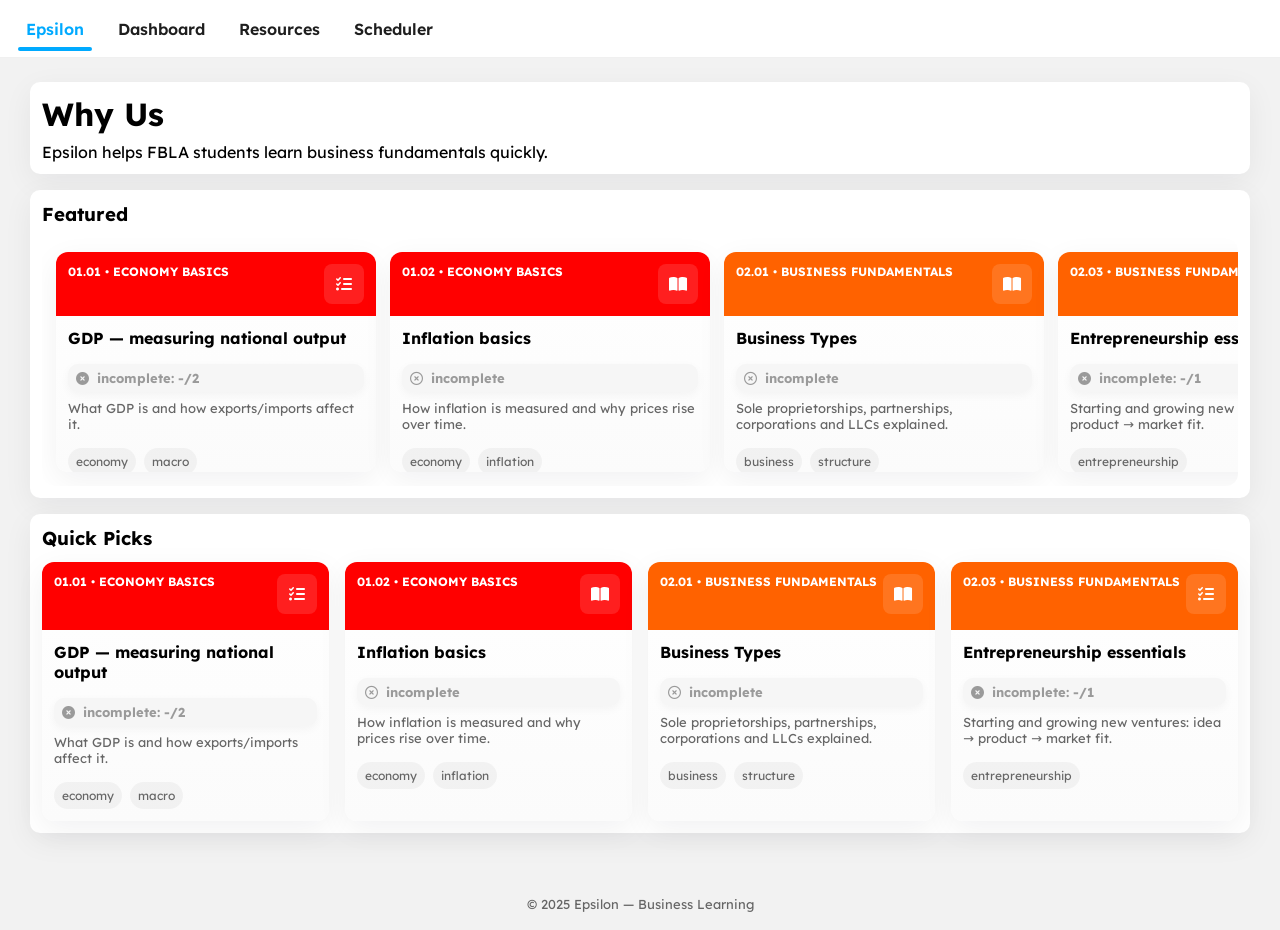
==== commit aa3835bb: "Update index.html" ====
--- a/index.html
+++ b/index.html
@@ -1,29 +1,146 @@
-<!DOCTYPE html>
+<!doctype html>
 <html lang="en">
 <head>
-  <meta charset="utf-8" />
-  <meta name="viewport" content="width=device-width,initial-scale=1" />
-  <title>Epsilon — Business Learning</title>
-
+  <meta charset="utf-8"/>
+  <meta name="viewport" content="width=device-width,initial-scale=1"/>
+  <title>Epsilon — Business Learning (single-file)</title>
   <link href="https://fonts.googleapis.com/css2?family=Lexend:wght@300;400;500;600;700&display=swap" rel="stylesheet">
   <link rel="stylesheet" href="https://cdnjs.cloudflare.com/ajax/libs/font-awesome/6.5.0/css/all.min.css">
-  <link rel="stylesheet" href="style.css?v=1.0.6">
+  <style>
+    :root{
+      --black:#000; --dark:#1E1E1E; --blue:#00AAFF; --panel:#B8D3DD; --white:#FFF;
+      --bg:#F2F2F2; --muted:#666; --card-shadow: 0 8px 30px rgba(15,20,30,0.06);
+      --sidebar-width:260px;
+    }
+    /* Reset */
+    *{box-sizing:border-box;margin:0;padding:0}
+    html,body{height:100%}
+    body{
+      font-family:"Lexend",system-ui,-apple-system,Segoe UI,Roboto,Helvetica,Arial;
+      background:var(--bg); color:var(--black);
+      -webkit-font-smoothing:antialiased; -moz-osx-font-smoothing:grayscale;
+      -webkit-text-size-adjust:100%;
+    }
+
+    /* NAV */
+    .navbar{height:58px;background:var(--white);border-bottom:1px solid rgba(0,0,0,0.06);
+      display:flex;align-items:center;padding:0 18px;position:sticky;top:0;z-index:1200;}
+    .nav-links{display:flex;gap:18px;margin-right:auto;position:relative;align-items:center}
+    .nav-item{padding:10px 8px;cursor:pointer;color:var(--dark);font-weight:600;white-space:nowrap}
+    .nav-item.active{color:var(--blue)}
+    .nav-indicator{position:absolute;bottom:-2px;height:4px;background:var(--blue);border-radius:4px;
+      transition:transform .32s cubic-bezier(.25,.85,.35,1), width .32s cubic-bezier(.25,.85,.35,1);width:0}
+    .nav-indicator.no-animate{transition:none!important}
+
+    /* layout */
+    .app-wrap{min-height:calc(100vh - 80px);display:flex;gap:18px;padding:18px;align-items:flex-start}
+    /* when no sidebar we hide it entirely (no reserved gap) */
+    .left-panel{width:var(--sidebar-width);min-width:var(--sidebar-width);transition:all .28s ease}
+    .left-panel.hidden{display:none !important;visibility:hidden;opacity:0;transform:translateX(-6px)}
+    .main-col{flex:1;min-width:0;padding:6px 12px}
+
+    /* Sidebar */
+    .sidebar{background:var(--dark);color:var(--white);padding:16px;border-radius:12px;box-shadow:var(--card-shadow);
+      display:flex;flex-direction:column;gap:12px}
+    .left-brand h3{margin:0;font-size:20px}
+    .left-brand .muted{color:var(--panel);font-size:13px;margin-top:4px}
+    .card{background:var(--white);padding:12px;border-radius:10px;box-shadow:var(--card-shadow);color:var(--black);margin-bottom:16px}
+    .sidebar-section-title{font-weight:700;color:var(--muted);font-size:12px;margin-bottom:8px;text-transform:uppercase;letter-spacing:.6px}
+    .sidebar-tip{color:#333;font-size:13px}
+    .sidebar-search{width:100%;padding:8px 10px;border-radius:8px;border:1px solid rgba(0,0,0,0.08);font-size:14px;color:#111}
+
+    /* filters */
+    .filter-row{display:flex;gap:10px;flex-wrap:wrap;align-items:center}
+    .filter-row label{font-size:13px;color:#333}
+    .module-list{list-style:none;padding:0;margin:0;display:flex;flex-direction:column;gap:8px}
+    .module-list li{display:flex;align-items:center;gap:10px;margin:6px 0;font-size:14px;color:#111;cursor:pointer;padding:6px;border-radius:8px}
+    .module-list li.selected{background:rgba(0,0,0,0.04)}
+    .module-dot{width:12px;height:12px;border-radius:50%;flex-shrink:0}
+
+    /* top search bar for resources */
+    .resources-top{display:flex;gap:12px;align-items:center;margin-bottom:12px}
+    .resources-search{flex:1;display:flex;align-items:center;gap:8px;background:var(--white);padding:8px;border-radius:10px;box-shadow:var(--card-shadow)}
+    .resources-search input{border:none;outline:none;font-size:14px;width:100%;padding:6px}
+    .resources-search .fa-magnifying-glass{color:var(--muted);font-size:18px;margin-left:6px}
+
+    /* card/grid */
+    .grid{display:grid;grid-template-columns:repeat(auto-fit,minmax(260px,1fr));gap:16px}
+    .module-card{border-radius:12px;overflow:hidden;background:linear-gradient(180deg,#fff,#fbfbfb);box-shadow:var(--card-shadow);cursor:pointer;display:flex;flex-direction:column;transition:transform .18s ease;min-height:160px}
+    .module-card:hover{transform:translateY(-6px)}
+    .module-card .top{height:68px;padding:12px;display:flex;justify-content:space-between;align-items:flex-start;color:#fff}
+    .unit{font-size:12px;font-weight:700;text-transform:uppercase}
+    .media-icon{width:40px;height:40px;border-radius:8px;display:flex;align-items:center;justify-content:center;background:rgba(255,255,255,0.12);color:#fff}
+    .module-card .body{padding:12px;display:flex;flex-direction:column;gap:8px}
+    .title{font-weight:700;font-size:16px}
+    .desc{font-size:13px;color:var(--muted)}
+    .status-tag{display:inline-flex;align-items:center;gap:8px;padding:6px 8px;border-radius:10px;background:#fff;color:#222;font-weight:700;font-size:13px;margin-top:8px;box-shadow:0 3px 10px rgba(0,0,0,0.04)}
+    .status-complete{background:#e9fff0;color:#0a7a3a}
+    .status-incomplete{background:#f6f6f6;color:#9a9a9a}
+    .chips{display:flex;gap:8px;flex-wrap:wrap;margin-top:8px}
+    .chip{background:rgba(0,0,0,0.04);padding:6px 8px;border-radius:999px;font-size:12px;color:var(--muted)}
+
+    /* back + buttons */
+    .btn-back{display:inline-flex;align-items:center;gap:8px;background:transparent;border:none;color:var(--dark);cursor:pointer;font-weight:600;padding:6px 10px;border-radius:8px}
+    .btn-back .arrow{display:inline-block;transform:translateX(-2px);font-size:14px}
+    button{font-family:"Lexend",sans-serif;border-radius:999px;border:none;padding:8px 14px;cursor:pointer;font-size:14px;background:var(--blue);color:#fff}
+    button.btn-light{background:#f1f1f1;color:#111}
+    .btn-small{padding:8px 12px;border-radius:8px;font-size:13px}
+
+    /* quiz/review */
+    .quiz-view{max-width:920px;margin:0 auto}
+    .question{background:var(--white);padding:14px;border-radius:10px;margin-bottom:12px;box-shadow:var(--card-shadow)}
+    .options{display:flex;flex-direction:column;gap:10px;margin-top:10px}
+    .opt{padding:10px;border-radius:8px;border:1px solid rgba(0,0,0,0.06);cursor:pointer;background:linear-gradient(180deg,#fff,#fafafa)}
+    .opt.selected{background:#eef6ff;border-color:#90c7ff}
+    .review-correct{color:#0a7a3a;font-weight:700}
+    .review-wrong{color:#d33;font-weight:700}
+    .result{background:var(--white);padding:18px;border-radius:12px;box-shadow:var(--card-shadow);text-align:center}
+
+    /* carousel (improved) */
+    .carousel{width:100%;overflow:hidden;border-radius:12px}
+    .carousel-track{display:flex;gap:14px;will-change:transform;align-items:stretch}
+    .carousel-track.animated{animation-name:scrollLeft;animation-timing-function:linear;animation-iteration-count:infinite}
+    @keyframes scrollLeft{from{transform:translateX(0)}to{transform:translateX(-50%)}}
+    /* make carousel items larger so they look like cards (not thin tabs) */
+    .carousel-wrap{display:flex;gap:14px;padding:14px}
+    .carousel-item{min-width:320px;flex:0 0 320px;height:220px;display:flex;flex-direction:column}
+    .carousel-item .module-card{flex:1;min-height:0}
+    /* to keep layout nice on small screens we allow smaller widths */
+    @media (max-width:520px){ .carousel-item{min-width:260px;flex:0 0 260px;height:200px} }
+
+    /* scheduler fake calendar */
+    .scheduler-grid{display:grid;grid-template-columns:1fr 320px;gap:12px;align-items:start}
+    .fake-calendar{background:var(--white);padding:12px;border-radius:12px;box-shadow:var(--card-shadow)}
+    .cal-head{display:flex;justify-content:space-between;align-items:center;margin-bottom:8px}
+    .cal-grid{display:grid;grid-template-columns:repeat(7,1fr);gap:6px}
+    .cal-cell{padding:6px;text-align:center;border-radius:8px;font-size:13px;background:rgba(0,0,0,0.02)}
+    .cal-today{background:linear-gradient(180deg,#fff9e6,#fff3cc);font-weight:700;color:#c36;border:1px solid rgba(0,0,0,0.06)}
+
+    /* small screens adjustments */
+    @media (max-width:980px){
+      .app-wrap{padding:12px;display:block}
+      .left-panel{width:100%;min-width:auto}
+      .left-panel.hidden{display:none}
+      .main-col{padding:12px}
+      .scheduler-grid{display:block}
+      .scheduler-grid > *{margin-bottom:12px}
+    }
+  </style>
 </head>
 <body>
-
   <header class="navbar">
     <nav class="nav-links" role="navigation" aria-label="Main">
       <a class="nav-item active" data-page="epsilon">Epsilon</a>
       <a class="nav-item" data-page="dashboard">Dashboard</a>
       <a class="nav-item" data-page="resources">Resources</a>
       <a class="nav-item" data-page="scheduler">Scheduler</a>
-      <div class="nav-indicator" aria-hidden="true"></div>
+      <div class="nav-indicator no-animate" aria-hidden="true"></div>
     </nav>
   </header>
 
-  <div class="container">
-    <!-- LEFT SIDEBAR (will be collapsed on Epsilon page) -->
-    <aside id="left-panel" class="left-panel collapsed" aria-hidden="true">
+  <div class="app-wrap">
+    <!-- LEFT SIDEBAR -->
+    <aside id="left-panel" class="left-panel hidden" aria-hidden="true">
       <div class="sidebar">
         <div class="left-brand">
           <h3>Epsilon</h3>
@@ -65,14 +182,518 @@
       </div>
     </aside>
 
-    <!-- MAIN CONTENT -->
-    <main id="page-root" class="main-content" tabindex="-1"></main>
+    <!-- MAIN -->
+    <main id="page-root" class="main-col" tabindex="-1"></main>
   </div>
 
-  <footer>© 2025 Epsilon — Business Learning</footer>
-
-  <script>console.log("Epsilon SPA v1.0.6");</script>
-  <script src="script.js?v=1.0.6" defer></script>
+  <footer style="padding:18px;text-align:center;color:var(--muted);font-size:13px">© 2025 Epsilon — Business Learning</footer>
+
+  <script>
+  /*********************************************************************
+   * Single-file SPA for Epsilon — Business Learning
+   * - All data embedded
+   * - Fixes: no reserved gap when no sidebar, improved carousel "thickness",
+   *   resources top search with icon, fake calendar on scheduler, responsive.
+   *********************************************************************/
+
+  // === DATA (embedded) ===
+  const DATA = [
+  {"id":"01-01-gdp","module":"01","moduleName":"Economy Basics","moduleColor":"#FF0000","unit":"01.01","title":"GDP — measuring national output","description":"What GDP is and how exports/imports affect it.","mediaType":"quiz","image":"","tags":["economy","macro"],"questions":[{"q":"What does GDP stand for?","options":["Gross Domestic Product","General Domestic Pricing","Government Debt Percentage","Global Development Plan"],"answer":0},{"q":"If exports increase and imports are unchanged, GDP typically:","options":["Decreases","Increases","Stays exactly the same","Becomes negative"],"answer":1}]},
+  {"id":"01-02-inflation","module":"01","moduleName":"Economy Basics","moduleColor":"#FF0000","unit":"01.02","title":"Inflation basics","description":"How inflation is measured and why prices rise over time.","mediaType":"lesson","image":"","tags":["economy","inflation"],"contentHtml":"<p>Inflation is the general increase in prices over time. Consumer Price Index (CPI) is commonly used.</p>"},
+  {"id":"02-01-types","module":"02","moduleName":"Business Fundamentals","moduleColor":"#FF6200","unit":"02.01","title":"Business Types","description":"Sole proprietorships, partnerships, corporations and LLCs explained.","mediaType":"lesson","image":"","tags":["business","structure"],"contentHtml":"<p>Common forms of legal ownership: sole proprietor, partnership, corporation, LLC.</p>"},
+  {"id":"02-03-entre","module":"02","moduleName":"Business Fundamentals","moduleColor":"#FF6200","unit":"02.03","title":"Entrepreneurship essentials","description":"Starting and growing new ventures: idea → product → market fit.","mediaType":"quiz","image":"","tags":["entrepreneurship"],"questions":[{"q":"Which is essential for early-stage startups?","options":["Product-market fit","Large sales team day one","Extensive legacy systems","Regulatory exemptions"],"answer":0}]},
+  {"id":"03-01-finstat","module":"03","moduleName":"Finance & Accounting","moduleColor":"#51FF00","unit":"03.01","title":"Financial statements overview","description":"Balance sheet, income statement, and cash flow basics.","mediaType":"lesson","image":"","tags":["finance","statements"],"contentHtml":"<p>Three main financial statements: balance sheet, income statement, cash flows.</p>"},
+  {"id":"04-01-research","module":"04","moduleName":"Marketing & Sales","moduleColor":"#0077FF","unit":"04.01","title":"Market research intro","description":"How to gather customer insights and analyze markets.","mediaType":"quiz","image":"","tags":["marketing","research"],"questions":[{"q":"Primary research is:","options":["Data you collect directly","Data from third-parties","Only surveys","Always expensive"],"answer":0}]},
+  {"id":"05-01-lead","module":"05","moduleName":"Management & Operations","moduleColor":"#A100FF","unit":"05.01","title":"Leadership basics","description":"Key leadership styles and how to guide teams.","mediaType":"lesson","image":"","tags":["management","leadership"],"contentHtml":"<p>Leadership often combines vision, communication, and delegation.</p>"},
+  {"id":"06-01-attire","module":"06","moduleName":"Business Speaking","moduleColor":"#FB00FF","unit":"06.01","title":"Business Attire","description":"Professional dress codes for different settings.","mediaType":"lesson","image":"","tags":["presentation","professional"],"contentHtml":"<p>Business casual vs formal. Grooming and etiquette basics.</p>"}
+  ];
+
+  // === state and DOM refs ===
+  const pageRoot = document.getElementById('page-root');
+  const leftPanel = document.getElementById('left-panel');
+  const navItems = Array.from(document.querySelectorAll('.nav-item'));
+  const navIndicator = document.querySelector('.nav-indicator');
+  const moduleListEl = document.getElementById('module-list');
+  const globalSearch = document.getElementById('global-search');
+  const appWrap = document.querySelector('.app-wrap');
+
+  const state = {
+    page: 'epsilon',
+    filters: { types: new Set(['lesson','quiz','video','meeting']), modules: new Set(), q: '' }
+  };
+
+  const LS_PROGRESS = 'eps_progress_v1';
+  const LS_SCHEDULE = 'eps_schedule_v1';
+
+  // small helpers
+  const $ = (sel, root=document) => root.querySelector(sel);
+  const $$ = (sel, root=document) => Array.from(root.querySelectorAll(sel));
+  const escapeHtml = s => (s===undefined||s===null)?'':String(s).replace(/[&<>"']/g,c=>({'&':'&amp;','<':'&lt;','>':'&gt;','"':'&quot;',"'":'&#39;'}[c]));
+
+  // progress/schedule localStorage helpers
+  function loadProgress(){ try{return JSON.parse(localStorage.getItem(LS_PROGRESS))||{}}catch{return{}} }
+  function saveProgress(o){ try{ localStorage.setItem(LS_PROGRESS, JSON.stringify(o)); }catch{} }
+  function loadSchedule(){ try{return JSON.parse(localStorage.getItem(LS_SCHEDULE))||[]}catch{return[]} }
+  function saveSchedule(a){ try{ localStorage.setItem(LS_SCHEDULE, JSON.stringify(a)); }catch{} }
+
+  // build modules list
+  let MODULES = {};
+  function buildModules(){
+    MODULES = {};
+    DATA.forEach(d=>{
+      const mid = d.module || '00';
+      if(!MODULES[mid]) MODULES[mid] = {moduleName: d.moduleName || ('Module ' + mid), color: d.moduleColor || '#777'};
+    });
+    if(!moduleListEl) return;
+    const keys = Object.keys(MODULES).sort();
+    moduleListEl.innerHTML = keys.map(k=>{
+      const m = MODULES[k];
+      return `<li class="module-item" data-module="${k}"><span class="module-dot" style="background:${m.color}"></span><span class="module-label">${escapeHtml(k)} ${escapeHtml(m.moduleName)}</span></li>`;
+    }).join('');
+    $$('.module-item', moduleListEl).forEach(li=>{
+      li.addEventListener('click', ()=>{
+        const id = li.dataset.module;
+        if(state.filters.modules.has(id)){ state.filters.modules.delete(id); li.classList.remove('selected'); } else { state.filters.modules.add(id); li.classList.add('selected'); }
+        renderCurrent();
+      });
+    });
+  }
+
+  // type filter handlers
+  function attachTypeHandlers(){
+    $$('.filter-type').forEach(cb=>{
+      cb.addEventListener('change', ()=>{
+        const boxes = $$('.filter-type');
+        state.filters.types = new Set(boxes.filter(x=>x.checked).map(x=>x.value));
+        renderCurrent();
+      });
+    });
+  }
+
+  // global search (sidebar)
+  function attachGlobalSearch(){
+    if(!globalSearch) return;
+    globalSearch.addEventListener('input', e=>{
+      state.filters.q = (e.target.value||'').trim().toLowerCase();
+      // if on resources page reflect to top search too (if present)
+      const top = $('#resources-search-input');
+      if(top && top.value !== e.target.value) top.value = e.target.value;
+      renderCurrent();
+    });
+  }
+
+  // status & card building
+  const ICON_MAP = { quiz:'fa-list-check', lesson:'fa-book-open', video:'fa-play', meeting:'fa-users' };
+  function getStatusTagHtml(item){
+    const prog = loadProgress();
+    const done = !!prog[item.id];
+    if(item.mediaType === 'quiz'){
+      const total = (item.questions||[]).length || 0;
+      if(done){ const score = prog[item.id + '_score'] || `${total}/${total}`; return `<div class="status-tag status-complete"><span class="icon"><i class="fa-solid fa-circle-check"></i></span><span class="status-num">completed: ${escapeHtml(score)}</span></div>`; }
+      return `<div class="status-tag status-incomplete"><span class="icon"><i class="fa-solid fa-circle-xmark"></i></span><span class="status-num">incomplete: -/${total}</span></div>`;
+    } else {
+      if(done) return `<div class="status-tag status-complete"><span class="icon"><i class="fa-solid fa-circle-check"></i></span><span class="status-num">completed</span></div>`;
+      return `<div class="status-tag status-incomplete"><span class="icon"><i class="fa-regular fa-circle-xmark"></i></span><span class="status-num">incomplete</span></div>`;
+    }
+  }
+  function makeCard(item){
+    const topColor = item.moduleColor || '#777';
+    return `
+      <article class="module-card" data-id="${escapeHtml(item.id)}" data-media="${escapeHtml(item.mediaType)}">
+        <div class="top" style="background:${topColor}">
+          <div class="unit">${escapeHtml(item.unit)} • ${escapeHtml(item.moduleName)}</div>
+          <div class="media-icon"><i class="fa-solid ${ICON_MAP[item.mediaType]||'fa-file'}"></i></div>
+        </div>
+        <div class="body">
+          <div class="title">${escapeHtml(item.title)}</div>
+          ${getStatusTagHtml(item)}
+          <div class="desc">${escapeHtml(item.description||'')}</div>
+          <div class="chips">${(item.tags||[]).map(t=>`<div class="chip">${escapeHtml(t)}</div>`).join('')}</div>
+        </div>
+      </article>
+    `;
+  }
+
+  // Templates
+  function homeTemplate(){
+    // create preview cards wrapped in .carousel-item so they get a visible width/height
+    const previewItems = DATA.slice(0,6).map(d=>`<div class="carousel-item">${makeCard(d)}</div>`).join('');
+    // duplicate for seamless loop
+    const doubled = previewItems + previewItems;
+    return `
+      <div class="card"><h1>Why Us</h1><p class="muted" style="margin-top:8px">Epsilon helps FBLA students learn business fundamentals quickly.</p></div>
+      <div class="card" style="margin-top:12px">
+        <h3>Featured</h3>
+        <div class="carousel" style="margin-top:12px">
+          <div id="featured-track" class="carousel-track">
+            <div class="carousel-wrap">${doubled}</div>
+          </div>
+        </div>
+      </div>
+      <div class="card" style="margin-top:12px"><h3>Quick Picks</h3><div class="grid" style="margin-top:12px">${DATA.slice(0,4).map(makeCard).join('')}</div></div>
+    `;
+  }
+
+  function dashboardTemplate(){
+    const prog = loadProgress();
+    const unfinishedLessons = DATA.filter(d=>d.mediaType==='lesson' && !prog[d.id]);
+    const unfinishedQuizzes = DATA.filter(d=>d.mediaType==='quiz' && !prog[d.id]);
+    const pickRandom = (arr,n) => { const a = arr.slice(); const out = []; while(out.length<n && a.length) out.push(a.splice(Math.floor(Math.random()*a.length),1)[0]); return out; };
+    let picks = [];
+    picks = picks.concat(pickRandom(unfinishedLessons,2));
+    picks = picks.concat(pickRandom(unfinishedQuizzes,1));
+    if(picks.length < 3){ const fallback = DATA.filter(d=>d.mediaType==='lesson'||d.mediaType==='quiz'); picks = picks.concat(pickRandom(fallback.filter(x=>!picks.includes(x)), 3 - picks.length)); }
+    const cardsHtml = picks.map(makeCard).join('');
+    const completedCount = Object.keys(prog).filter(k=>!k.endsWith('_score') && prog[k]).length;
+    const streak = computeStreak();
+    return `
+      <div class="card"><h2>Dashboard</h2><div style="margin-top:12px"><div class="metric">Completed: <strong>${completedCount}</strong></div><div class="metric">Streak: <strong>${streak}</strong></div></div></div>
+      <div class="card" style="margin-top:12px"><h3>Recommended Lessons & Quiz</h3><div class="grid" style="margin-top:12px">${cardsHtml}</div></div>
+    `;
+  }
+
+  function resourcesTemplate(){
+    // top search bar plus instruction. Sidebar still exists for filters but search is top-level now.
+    return `
+      <div class="card">
+        <h2>Resources</h2>
+        <p class="muted" style="margin-top:8px">Search at the top; use the left sidebar for module/type filters. Click a card to open.</p>
+        <div class="resources-top" style="margin-top:12px">
+          <div class="resources-search" title="Search by title or tag">
+            <i class="fa-solid fa-magnifying-glass"></i>
+            <input id="resources-search-input" placeholder="Search title or tags..." />
+            <button id="resources-clear-search" class="btn-small btn-light" style="margin-left:6px">Clear</button>
+          </div>
+          <div style="display:flex;gap:8px">
+            <button id="toggle-sidebar" class="btn-small btn-light">Filters</button>
+            <button id="sort-alpha" class="btn-small btn-light">Sort A→Z</button>
+          </div>
+        </div>
+      </div>
+      <div id="resources-grid" class="grid"></div>
+    `;
+  }
+
+  function schedulerTemplate(){
+    // scheduler with fake calendar beside it (desktop), responsive stacks on small screens
+    return `
+      <div class="card"><h2>Scheduler</h2><p class="muted" style="margin-top:8px">Create meetings and keep track of schedule.</p></div>
+      <div class="scheduler-grid" style="margin-top:12px">
+        <div class="card">
+          <h3>Schedule a meeting</h3>
+          <div style="display:flex;flex-direction:column;gap:8px;margin-top:10px">
+            <input id="sched-title" class="sidebar-search" placeholder="Title"/>
+            <input id="sched-date" type="date" class="sidebar-search"/>
+            <input id="sched-time" type="time" class="sidebar-search"/>
+            <input id="sched-teacher" class="sidebar-search" placeholder="Teacher"/>
+            <div style="display:flex;gap:8px"><button id="sched-create" class="btn-small">Create & Schedule</button><button id="sched-view" class="btn-small btn-light">View All</button></div>
+            <div id="sched-list" style="margin-top:8px"></div>
+          </div>
+        </div>
+        <div class="fake-calendar">
+          <div class="cal-head"><strong id="cal-month-year"></strong><div><button id="cal-prev" class="btn-small btn-light">◀</button> <button id="cal-next" class="btn-small btn-light">▶</button></div></div>
+          <div class="cal-grid" id="cal-grid"></div>
+          <div style="margin-top:8px;font-size:13px;color:var(--muted)">This is a fake calendar for demo/scheduler preview.</div>
+        </div>
+      </div>
+    `;
+  }
+
+  // === navigation & rendering ===
+  function setActiveNav(page){
+    document.querySelectorAll('.nav-item').forEach(n => n.classList.toggle('active', n.dataset.page === page));
+    setTimeout(updateNavIndicator, 10);
+  }
+  function updateNavIndicator(){
+    if(!navIndicator) return;
+    const active = document.querySelector('.nav-item.active');
+    if(!active){ navIndicator.style.width = '0px'; navIndicator.style.transform = 'translateX(0px)'; return; }
+    const pRect = active.parentElement.getBoundingClientRect();
+    const r = active.getBoundingClientRect();
+    navIndicator.style.width = Math.round(r.width) + 'px';
+    navIndicator.style.transform = `translateX(${Math.round(r.left - pRect.left)}px)`;
+    navIndicator.classList.remove('no-animate');
+  }
+
+  function showSidebarOnResources(shouldShow){
+    if(!leftPanel) return;
+    if(shouldShow){ leftPanel.classList.remove('hidden'); leftPanel.setAttribute('aria-hidden','false'); } else { leftPanel.classList.add('hidden'); leftPanel.setAttribute('aria-hidden','true'); }
+  }
+
+  function navigateTo(page){
+    state.page = page || 'epsilon';
+    setActiveNav(state.page);
+    showSidebarOnResources(state.page === 'resources');
+    renderPage(state.page);
+  }
+
+  function renderPage(name){
+    if(!pageRoot) return;
+    if(name === 'epsilon') pageRoot.innerHTML = homeTemplate();
+    else if(name === 'dashboard') pageRoot.innerHTML = dashboardTemplate();
+    else if(name === 'resources') pageRoot.innerHTML = resourcesTemplate();
+    else if(name === 'scheduler') pageRoot.innerHTML = schedulerTemplate();
+    else pageRoot.innerHTML = '<div class="card">Page not found</div>';
+    setTimeout(()=> afterRender(name), 40);
+  }
+
+  // after-render wiring
+  function afterRender(name){
+    // attach delegated click for cards
+    pageRoot.removeEventListener('click', pageClickHandler);
+    pageRoot.addEventListener('click', pageClickHandler);
+
+    // resources top search wiring
+    if(name === 'resources'){
+      const topInput = $('#resources-search-input');
+      const clearBtn = $('#resources-clear-search');
+      const toggleBtn = $('#toggle-sidebar');
+      const sortBtn = $('#sort-alpha');
+
+      if(topInput){
+        topInput.value = state.filters.q || '';
+        topInput.addEventListener('input', e=>{
+          const v = (e.target.value||'').trim();
+          state.filters.q = v.toLowerCase();
+          // reflect to sidebar search too
+          if(globalSearch && globalSearch.value !== v) globalSearch.value = v;
+          renderCurrent();
+        });
+      }
+      clearBtn?.addEventListener('click', ()=>{
+        state.filters.q = '';
+        if(topInput) topInput.value = '';
+        if(globalSearch) globalSearch.value = '';
+        renderCurrent();
+      });
+      toggleBtn?.addEventListener('click', ()=> {
+        // toggle left panel visibility manually
+        const hidden = leftPanel.classList.contains('hidden');
+        showSidebarOnResources(hidden);
+      });
+      sortBtn?.addEventListener('click', ()=> {
+        // toggle simple alphabetical
+        DATA.sort((a,b)=>a.title.localeCompare(b.title));
+        populateResources();
+      });
+
+      populateResources();
+    }
+
+    // scheduler wiring and fake calendar
+    if(name === 'scheduler'){
+      $('#sched-create')?.addEventListener('click', ()=>{
+        const title = ($('#sched-title')?.value || '').trim();
+        const date = $('#sched-date')?.value;
+        const time = $('#sched-time')?.value;
+        const teacher = ($('#sched-teacher')?.value || '').trim();
+        if(!title || !date || !time) return alert('Fill title, date, time');
+        const arr = loadSchedule(); arr.push({ id:'s'+Date.now(), title, date, time, teacher }); saveSchedule(arr);
+        alert('Scheduled');
+        renderScheduleList();
+      });
+      $('#sched-view')?.addEventListener('click', renderScheduleList);
+      renderScheduleList();
+      initFakeCalendar();
+    }
+
+    // home carousel setup (auto left loop)
+    const trackWrap = $('#featured-track .carousel-wrap');
+    if(trackWrap){
+      // ensure trackWrap width is at least double so translate -50% matches duplication
+      const totalW = trackWrap.scrollWidth || (trackWrap.children.length * 340);
+      const speed = 120; // px per second
+      let duration = Math.max(20, Math.round(totalW / speed));
+      // assign animation duration
+      trackWrap.style.animationDuration = duration + 's';
+      // apply class to inner wrap
+      trackWrap.parentElement.classList.add('animated');
+      // pause on hover (desktop)
+      trackWrap.parentElement.addEventListener('mouseenter', ()=> trackWrap.style.animationPlayState = 'paused');
+      trackWrap.parentElement.addEventListener('mouseleave', ()=> trackWrap.style.animationPlayState = 'running');
+    }
+
+    // attach search in sidebar
+    attachGlobalSearch();
+    attachTypeHandlers();
+
+    // nav indicator reposition
+    updateNavIndicator();
+  }
+
+  function pageClickHandler(e){
+    const card = e.target.closest('.module-card');
+    if(!card) return;
+    const id = card.dataset.id;
+    if(!id) return;
+    const item = DATA.find(d=>d.id === id);
+    if(!item) return;
+    if(item.mediaType === 'lesson') openLesson(item);
+    else if(item.mediaType === 'quiz') openQuiz(item);
+    else openGeneric(item);
+  }
+
+  // resources population
+  function populateResources(){
+    const grid = $('#resources-grid');
+    if(!grid) return;
+    const types = state.filters.types;
+    const modulesFilter = state.filters.modules;
+    const q = (state.filters.q || '').toLowerCase();
+    const items = DATA.filter(it=>{
+      if(!types.has(it.mediaType)) return false;
+      if(modulesFilter.size && !modulesFilter.has(it.module)) return false;
+      if(q){
+        const title = (it.title||'').toLowerCase();
+        const tags = (it.tags||[]).map(x=>x.toLowerCase());
+        if(!title.includes(q) && !tags.some(x=>x.includes(q))) return false;
+      }
+      return true;
+    });
+    grid.innerHTML = items.length ? items.map(makeCard).join('') : '<div class="card">No items found</div>';
+  }
+
+  // viewers
+  function openLesson(item){
+    pageRoot.innerHTML = `<div class="page-transition"><div class="card"><button class="btn-back" id="back-lesson"><span class="arrow">◀</span>Back</button><div style="margin-top:8px"><div class="muted">${escapeHtml(item.unit)} • ${escapeHtml(item.moduleName)}</div><h2>${escapeHtml(item.title)}</h2></div></div><div class="card">${item.contentHtml||'<p>No content.</p>'}</div><div class="card"><button id="mark-done" class="btn-small">Mark Done</button></div></div>`;
+    $('#back-lesson')?.addEventListener('click', ()=> navigateTo('resources'));
+    $('#mark-done')?.addEventListener('click', ()=> { const p = loadProgress(); p[item.id] = true; saveProgress(p); alert('Marked done'); navigateTo('dashboard'); });
+  }
+
+  function openQuiz(item){
+    const qs = item.questions || [];
+    let answers = Array(qs.length).fill(null);
+    pageRoot.innerHTML = `<div class="page-transition quiz-view"><div class="card"><button class="btn-back" id="back-quiz"><span class="arrow">◀</span>Back</button><div style="margin-top:8px"><div class="muted">${escapeHtml(item.unit)} • ${escapeHtml(item.moduleName)}</div><h2>${escapeHtml(item.title)}</h2></div></div><div id="questions-area">${qs.map((q,i)=>`<div class="question" data-q="${i}"><div style="font-weight:700">Q${i+1}. ${escapeHtml(q.q)}</div><div class="options">${q.options.map((opt,oi)=>`<div class="opt" data-qi="${i}" data-oi="${oi}">${escapeHtml(opt)}</div>`).join('')}</div></div>`).join('')}</div><div style="display:flex;gap:10px"><button id="submit-quiz" class="btn-small">Submit</button><button id="cancel-quiz" class="btn-small btn-light">Cancel</button></div></div>`;
+    $('#back-quiz')?.addEventListener('click', ()=> navigateTo('resources'));
+    $('#cancel-quiz')?.addEventListener('click', ()=> navigateTo('resources'));
+    $$('.opt').forEach(el=>{
+      el.addEventListener('click', ()=>{
+        const qi = +el.dataset.qi, oi = +el.dataset.oi;
+        answers[qi] = oi;
+        const qEl = document.querySelector(`.question[data-q="${qi}"]`);
+        if(qEl) qEl.querySelectorAll('.opt').forEach(o=>o.classList.remove('selected'));
+        el.classList.add('selected');
+      });
+    });
+    $('#submit-quiz')?.addEventListener('click', ()=>{
+      let correct = 0;
+      qs.forEach((q,i)=>{ if(answers[i] === q.answer) correct++; });
+      const total = qs.length || 0;
+      const percent = total ? Math.round((correct/total)*100) : 0;
+      const p = loadProgress(); p[item.id] = true; p[item.id + '_score'] = `${correct}/${total}`; saveProgress(p);
+      pageRoot.innerHTML = `<div class="page-transition"><div class="card result"><h2>Result</h2><div style="font-size:28px;font-weight:700">${percent}%</div><div style="margin-top:8px">${correct} / ${total} correct</div><div style="margin-top:12px"><button id="review-btn" class="btn-small">Review answers</button> <button id="back-list" class="btn-small btn-light">Back</button></div></div><div id="review-area" style="margin-top:12px"></div></div>`;
+      $('#back-list')?.addEventListener('click', ()=> navigateTo('resources'));
+      $('#review-btn')?.addEventListener('click', ()=> renderReview(qs, answers));
+    });
+  }
+
+  function renderReview(questions, answers){
+    const area = $('#review-area');
+    if(!area) return;
+    area.innerHTML = questions.map((q,i)=>{
+      const user = answers[i]; const correct = q.answer; const isCorrect = user === correct;
+      return `<div class="question" style="margin-bottom:10px"><div style="font-weight:700">Q${i+1}. ${escapeHtml(q.q)}</div><div style="margin-top:8px">${q.options.map((opt,oi)=>{ let mark='', cls=''; if(oi===correct){ mark='✅'; cls='review-correct'; } else if(oi===user && !isCorrect){ mark='❌'; cls='review-wrong'; } return `<div style="padding:8px;border-radius:8px;margin-top:6px;background:#fff;border:1px solid rgba(0,0,0,0.04)">${mark} <strong class="${cls}">${escapeHtml(opt)}</strong></div>`; }).join('')}</div></div>`;
+    }).join('');
+    $('#review-area')?.scrollIntoView({behavior:'smooth'});
+  }
+
+  function openGeneric(item){
+    pageRoot.innerHTML = `<div class="page-transition card"><button class="btn-back" id="back-g"><span class="arrow">◀</span>Back</button><div style="margin-top:10px"><div class="muted">${escapeHtml(item.unit)} • ${escapeHtml(item.moduleName)}</div><h2>${escapeHtml(item.title)}</h2><p class="muted">${escapeHtml(item.description||'')}</p></div></div>`;
+    $('#back-g')?.addEventListener('click', ()=> navigateTo('resources'));
+  }
+
+  // streak & visits
+  function computeStreak(){
+    try{
+      const raw = localStorage.getItem('eps_visits_v1');
+      const visits = raw ? JSON.parse(raw) : [];
+      const today = new Date().toISOString().slice(0,10);
+      if(!visits.includes(today)) visits.push(today);
+      const uniq = Array.from(new Set(visits));
+      localStorage.setItem('eps_visits_v1', JSON.stringify(uniq));
+      let streak = 0; let d = new Date();
+      while(true){
+        const iso = d.toISOString().slice(0,10);
+        if(uniq.includes(iso)){ streak++; d.setDate(d.getDate()-1); } else break;
+      }
+      return streak;
+    }catch{return 0;}
+  }
+
+  function renderCurrent(){ if(state.page === 'resources') populateResources(); }
+
+  // nav wiring
+  function wireNav(){
+    document.querySelectorAll('.nav-item').forEach(it=>{
+      it.addEventListener('click', ()=> {
+        const page = it.dataset.page || 'epsilon';
+        navigateTo(page);
+      });
+    });
+  }
+
+  // schedule list render
+  function renderScheduleList(){
+    const list = loadSchedule();
+    const el = $('#sched-list');
+    if(!el) return;
+    if(!list.length) return el.innerHTML = '<div class="muted">No scheduled meetings</div>';
+    el.innerHTML = '<ul style="list-style:none;padding:0;margin:0;display:flex;flex-direction:column;gap:8px">'+list.map(s=>`<li style="background:#fff;padding:8px;border-radius:8px;box-shadow:var(--card-shadow)"><strong>${escapeHtml(s.title)}</strong><div style="font-size:13px;color:var(--muted)">${escapeHtml(s.date)} ${escapeHtml(s.time)} • ${escapeHtml(s.teacher||'')}</div></li>`).join('')+'</ul>';
+  }
+
+  // fake calendar implementation (small, interactive)
+  let calDate = new Date();
+  function initFakeCalendar(){
+    renderCalendar();
+    $('#cal-prev')?.addEventListener('click', ()=> { calDate.setMonth(calDate.getMonth()-1); renderCalendar(); });
+    $('#cal-next')?.addEventListener('click', ()=> { calDate.setMonth(calDate.getMonth()+1); renderCalendar(); });
+  }
+  function renderCalendar(){
+    const monthYear = $('#cal-month-year');
+    const grid = $('#cal-grid');
+    if(!grid || !monthYear) return;
+    const dt = new Date(calDate.getFullYear(), calDate.getMonth(), 1);
+    const month = dt.toLocaleString(undefined, {month:'long'});
+    monthYear.textContent = `${month} ${dt.getFullYear()}`;
+    grid.innerHTML = '';
+    // day headings
+    const dayNames = ['Sun','Mon','Tue','Wed','Thu','Fri','Sat'];
+    dayNames.forEach(d => grid.insertAdjacentHTML('beforeend', `<div class="cal-cell" style="font-weight:700;background:transparent">${d}</div>`));
+    // empty cells until first weekday
+    const start = dt.getDay();
+    for(let i=0;i<start;i++) grid.insertAdjacentHTML('beforeend', `<div class="cal-cell" style="background:transparent"></div>`);
+    const days = new Date(dt.getFullYear(), dt.getMonth()+1,0).getDate();
+    const todayIso = new Date().toISOString().slice(0,10);
+    for(let d=1; d<=days; d++){
+      const thisIso = new Date(dt.getFullYear(), dt.getMonth(), d).toISOString().slice(0,10);
+      const isToday = thisIso === todayIso;
+      grid.insertAdjacentHTML('beforeend', `<div class="cal-cell ${isToday? 'cal-today' : ''}">${d}</div>`);
+    }
+  }
+
+  // init
+  function init(){
+    buildModules();
+    attachTypeHandlers();
+    attachGlobalSearch();
+    wireNav();
+    // start on home
+    setTimeout(()=> updateNavIndicator(), 80);
+    // intentionally hide sidebar initially (no reserved gap). It will be shown only on resources.
+    leftPanel.classList.add('hidden');
+    navigateTo('epsilon');
+    // clear buttons wiring (quick actions)
+    $('#clear-progress')?.addEventListener('click', ()=> { if(confirm('Clear all progress?')){ localStorage.removeItem(LS_PROGRESS); alert('Progress cleared'); }});
+    $('#clear-schedule')?.addEventListener('click', ()=> { if(confirm('Clear all scheduled meetings?')){ localStorage.removeItem(LS_SCHEDULE); alert('Schedule cleared'); }});
+  }
+
+  // kick off
+  init();
+
+  // expose small helpers for debugging if needed
+  window.EPS = {DATA, navigateTo, populateResources, loadProgress};
+  </script>
 </body>
 </html>
 
+
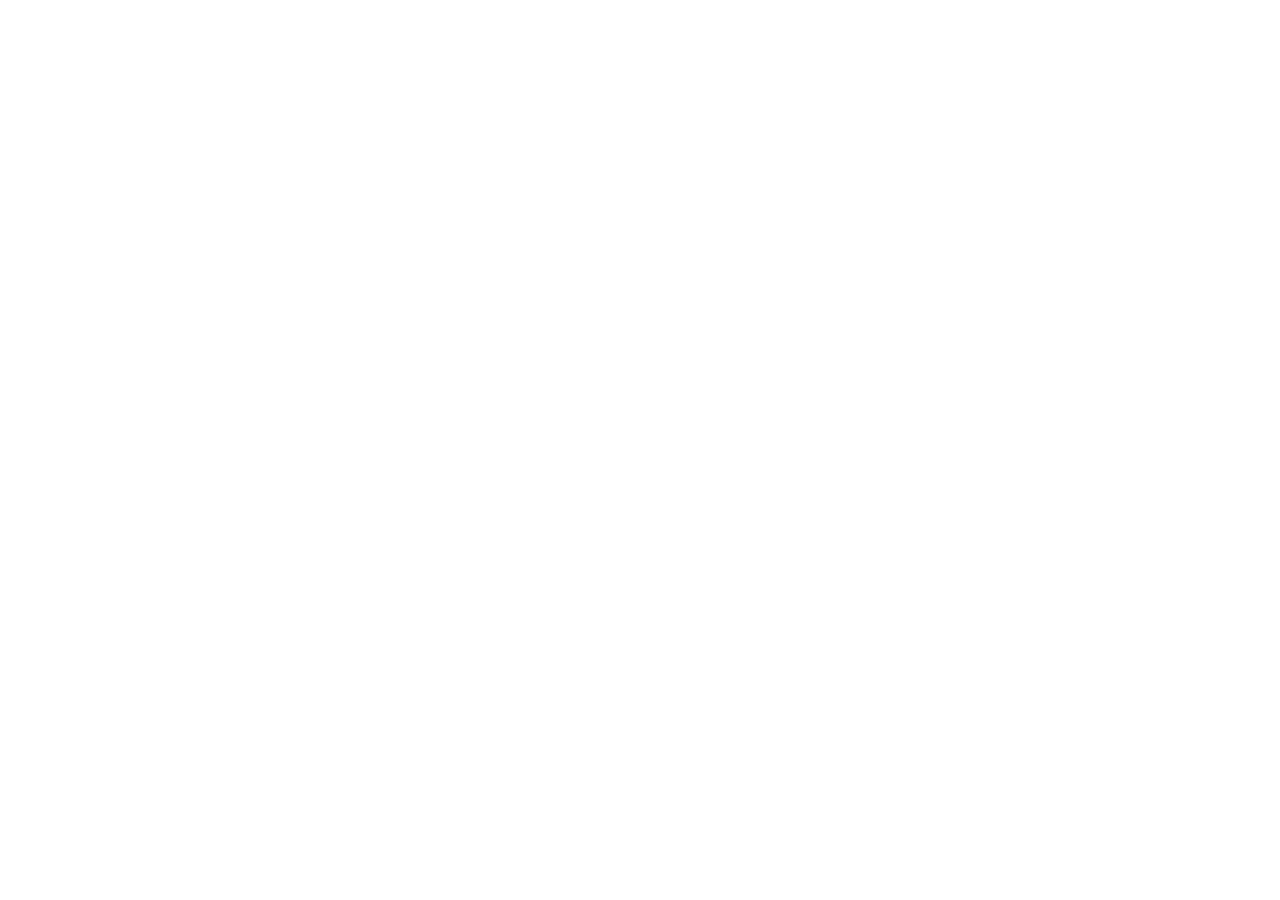
==== commit f2cbf121: "Add files via upload" ====
--- a/index.html
+++ b/index.html
@@ -1,699 +1,13 @@
 <!doctype html>
 <html lang="en">
-<head>
-  <meta charset="utf-8"/>
-  <meta name="viewport" content="width=device-width,initial-scale=1"/>
-  <title>Epsilon — Business Learning (single-file)</title>
-  <link href="https://fonts.googleapis.com/css2?family=Lexend:wght@300;400;500;600;700&display=swap" rel="stylesheet">
-  <link rel="stylesheet" href="https://cdnjs.cloudflare.com/ajax/libs/font-awesome/6.5.0/css/all.min.css">
-  <style>
-    :root{
-      --black:#000; --dark:#1E1E1E; --blue:#00AAFF; --panel:#B8D3DD; --white:#FFF;
-      --bg:#F2F2F2; --muted:#666; --card-shadow: 0 8px 30px rgba(15,20,30,0.06);
-      --sidebar-width:260px;
-    }
-    /* Reset */
-    *{box-sizing:border-box;margin:0;padding:0}
-    html,body{height:100%}
-    body{
-      font-family:"Lexend",system-ui,-apple-system,Segoe UI,Roboto,Helvetica,Arial;
-      background:var(--bg); color:var(--black);
-      -webkit-font-smoothing:antialiased; -moz-osx-font-smoothing:grayscale;
-      -webkit-text-size-adjust:100%;
-    }
-
-    /* NAV */
-    .navbar{height:58px;background:var(--white);border-bottom:1px solid rgba(0,0,0,0.06);
-      display:flex;align-items:center;padding:0 18px;position:sticky;top:0;z-index:1200;}
-    .nav-links{display:flex;gap:18px;margin-right:auto;position:relative;align-items:center}
-    .nav-item{padding:10px 8px;cursor:pointer;color:var(--dark);font-weight:600;white-space:nowrap}
-    .nav-item.active{color:var(--blue)}
-    .nav-indicator{position:absolute;bottom:-2px;height:4px;background:var(--blue);border-radius:4px;
-      transition:transform .32s cubic-bezier(.25,.85,.35,1), width .32s cubic-bezier(.25,.85,.35,1);width:0}
-    .nav-indicator.no-animate{transition:none!important}
-
-    /* layout */
-    .app-wrap{min-height:calc(100vh - 80px);display:flex;gap:18px;padding:18px;align-items:flex-start}
-    /* when no sidebar we hide it entirely (no reserved gap) */
-    .left-panel{width:var(--sidebar-width);min-width:var(--sidebar-width);transition:all .28s ease}
-    .left-panel.hidden{display:none !important;visibility:hidden;opacity:0;transform:translateX(-6px)}
-    .main-col{flex:1;min-width:0;padding:6px 12px}
-
-    /* Sidebar */
-    .sidebar{background:var(--dark);color:var(--white);padding:16px;border-radius:12px;box-shadow:var(--card-shadow);
-      display:flex;flex-direction:column;gap:12px}
-    .left-brand h3{margin:0;font-size:20px}
-    .left-brand .muted{color:var(--panel);font-size:13px;margin-top:4px}
-    .card{background:var(--white);padding:12px;border-radius:10px;box-shadow:var(--card-shadow);color:var(--black);margin-bottom:16px}
-    .sidebar-section-title{font-weight:700;color:var(--muted);font-size:12px;margin-bottom:8px;text-transform:uppercase;letter-spacing:.6px}
-    .sidebar-tip{color:#333;font-size:13px}
-    .sidebar-search{width:100%;padding:8px 10px;border-radius:8px;border:1px solid rgba(0,0,0,0.08);font-size:14px;color:#111}
-
-    /* filters */
-    .filter-row{display:flex;gap:10px;flex-wrap:wrap;align-items:center}
-    .filter-row label{font-size:13px;color:#333}
-    .module-list{list-style:none;padding:0;margin:0;display:flex;flex-direction:column;gap:8px}
-    .module-list li{display:flex;align-items:center;gap:10px;margin:6px 0;font-size:14px;color:#111;cursor:pointer;padding:6px;border-radius:8px}
-    .module-list li.selected{background:rgba(0,0,0,0.04)}
-    .module-dot{width:12px;height:12px;border-radius:50%;flex-shrink:0}
-
-    /* top search bar for resources */
-    .resources-top{display:flex;gap:12px;align-items:center;margin-bottom:12px}
-    .resources-search{flex:1;display:flex;align-items:center;gap:8px;background:var(--white);padding:8px;border-radius:10px;box-shadow:var(--card-shadow)}
-    .resources-search input{border:none;outline:none;font-size:14px;width:100%;padding:6px}
-    .resources-search .fa-magnifying-glass{color:var(--muted);font-size:18px;margin-left:6px}
-
-    /* card/grid */
-    .grid{display:grid;grid-template-columns:repeat(auto-fit,minmax(260px,1fr));gap:16px}
-    .module-card{border-radius:12px;overflow:hidden;background:linear-gradient(180deg,#fff,#fbfbfb);box-shadow:var(--card-shadow);cursor:pointer;display:flex;flex-direction:column;transition:transform .18s ease;min-height:160px}
-    .module-card:hover{transform:translateY(-6px)}
-    .module-card .top{height:68px;padding:12px;display:flex;justify-content:space-between;align-items:flex-start;color:#fff}
-    .unit{font-size:12px;font-weight:700;text-transform:uppercase}
-    .media-icon{width:40px;height:40px;border-radius:8px;display:flex;align-items:center;justify-content:center;background:rgba(255,255,255,0.12);color:#fff}
-    .module-card .body{padding:12px;display:flex;flex-direction:column;gap:8px}
-    .title{font-weight:700;font-size:16px}
-    .desc{font-size:13px;color:var(--muted)}
-    .status-tag{display:inline-flex;align-items:center;gap:8px;padding:6px 8px;border-radius:10px;background:#fff;color:#222;font-weight:700;font-size:13px;margin-top:8px;box-shadow:0 3px 10px rgba(0,0,0,0.04)}
-    .status-complete{background:#e9fff0;color:#0a7a3a}
-    .status-incomplete{background:#f6f6f6;color:#9a9a9a}
-    .chips{display:flex;gap:8px;flex-wrap:wrap;margin-top:8px}
-    .chip{background:rgba(0,0,0,0.04);padding:6px 8px;border-radius:999px;font-size:12px;color:var(--muted)}
-
-    /* back + buttons */
-    .btn-back{display:inline-flex;align-items:center;gap:8px;background:transparent;border:none;color:var(--dark);cursor:pointer;font-weight:600;padding:6px 10px;border-radius:8px}
-    .btn-back .arrow{display:inline-block;transform:translateX(-2px);font-size:14px}
-    button{font-family:"Lexend",sans-serif;border-radius:999px;border:none;padding:8px 14px;cursor:pointer;font-size:14px;background:var(--blue);color:#fff}
-    button.btn-light{background:#f1f1f1;color:#111}
-    .btn-small{padding:8px 12px;border-radius:8px;font-size:13px}
-
-    /* quiz/review */
-    .quiz-view{max-width:920px;margin:0 auto}
-    .question{background:var(--white);padding:14px;border-radius:10px;margin-bottom:12px;box-shadow:var(--card-shadow)}
-    .options{display:flex;flex-direction:column;gap:10px;margin-top:10px}
-    .opt{padding:10px;border-radius:8px;border:1px solid rgba(0,0,0,0.06);cursor:pointer;background:linear-gradient(180deg,#fff,#fafafa)}
-    .opt.selected{background:#eef6ff;border-color:#90c7ff}
-    .review-correct{color:#0a7a3a;font-weight:700}
-    .review-wrong{color:#d33;font-weight:700}
-    .result{background:var(--white);padding:18px;border-radius:12px;box-shadow:var(--card-shadow);text-align:center}
-
-    /* carousel (improved) */
-    .carousel{width:100%;overflow:hidden;border-radius:12px}
-    .carousel-track{display:flex;gap:14px;will-change:transform;align-items:stretch}
-    .carousel-track.animated{animation-name:scrollLeft;animation-timing-function:linear;animation-iteration-count:infinite}
-    @keyframes scrollLeft{from{transform:translateX(0)}to{transform:translateX(-50%)}}
-    /* make carousel items larger so they look like cards (not thin tabs) */
-    .carousel-wrap{display:flex;gap:14px;padding:14px}
-    .carousel-item{min-width:320px;flex:0 0 320px;height:220px;display:flex;flex-direction:column}
-    .carousel-item .module-card{flex:1;min-height:0}
-    /* to keep layout nice on small screens we allow smaller widths */
-    @media (max-width:520px){ .carousel-item{min-width:260px;flex:0 0 260px;height:200px} }
-
-    /* scheduler fake calendar */
-    .scheduler-grid{display:grid;grid-template-columns:1fr 320px;gap:12px;align-items:start}
-    .fake-calendar{background:var(--white);padding:12px;border-radius:12px;box-shadow:var(--card-shadow)}
-    .cal-head{display:flex;justify-content:space-between;align-items:center;margin-bottom:8px}
-    .cal-grid{display:grid;grid-template-columns:repeat(7,1fr);gap:6px}
-    .cal-cell{padding:6px;text-align:center;border-radius:8px;font-size:13px;background:rgba(0,0,0,0.02)}
-    .cal-today{background:linear-gradient(180deg,#fff9e6,#fff3cc);font-weight:700;color:#c36;border:1px solid rgba(0,0,0,0.06)}
-
-    /* small screens adjustments */
-    @media (max-width:980px){
-      .app-wrap{padding:12px;display:block}
-      .left-panel{width:100%;min-width:auto}
-      .left-panel.hidden{display:none}
-      .main-col{padding:12px}
-      .scheduler-grid{display:block}
-      .scheduler-grid > *{margin-bottom:12px}
-    }
-  </style>
-</head>
-<body>
-  <header class="navbar">
-    <nav class="nav-links" role="navigation" aria-label="Main">
-      <a class="nav-item active" data-page="epsilon">Epsilon</a>
-      <a class="nav-item" data-page="dashboard">Dashboard</a>
-      <a class="nav-item" data-page="resources">Resources</a>
-      <a class="nav-item" data-page="scheduler">Scheduler</a>
-      <div class="nav-indicator no-animate" aria-hidden="true"></div>
-    </nav>
-  </header>
-
-  <div class="app-wrap">
-    <!-- LEFT SIDEBAR -->
-    <aside id="left-panel" class="left-panel hidden" aria-hidden="true">
-      <div class="sidebar">
-        <div class="left-brand">
-          <h3>Epsilon</h3>
-          <p class="muted">Business Learning Hub</p>
-        </div>
-
-        <div class="card sidebar-tips">
-          <div class="sidebar-section-title">Quick tips</div>
-          <p class="sidebar-tip">Use the filters below to find Lessons, Quizzes, Videos, and Meetings. Click a card to open.</p>
-        </div>
-
-        <div class="card">
-          <div class="sidebar-section-title">Search</div>
-          <input id="global-search" class="sidebar-search" placeholder="Search title or tags..." />
-        </div>
-
-        <div class="card">
-          <div class="sidebar-section-title">Filter by Type</div>
-          <div class="filter-row">
-            <label><input type="checkbox" class="filter-type" value="lesson" checked/> Lesson</label>
-            <label><input type="checkbox" class="filter-type" value="quiz" checked/> Quiz</label>
-            <label><input type="checkbox" class="filter-type" value="video" checked/> Video</label>
-            <label><input type="checkbox" class="filter-type" value="meeting" checked/> Meeting</label>
-          </div>
-        </div>
-
-        <div class="card">
-          <div class="sidebar-section-title">Filter by Module</div>
-          <ul class="module-list" id="module-list"><!-- filled dynamically --></ul>
-        </div>
-
-        <div class="card">
-          <div class="sidebar-section-title">Quick Actions</div>
-          <div style="display:flex;gap:8px;flex-direction:column">
-            <button id="clear-progress" class="btn-small btn-light">Clear Progress</button>
-            <button id="clear-schedule" class="btn-small btn-light">Clear Schedule</button>
-          </div>
-        </div>
-      </div>
-    </aside>
-
-    <!-- MAIN -->
-    <main id="page-root" class="main-col" tabindex="-1"></main>
-  </div>
-
-  <footer style="padding:18px;text-align:center;color:var(--muted);font-size:13px">© 2025 Epsilon — Business Learning</footer>
-
-  <script>
-  /*********************************************************************
-   * Single-file SPA for Epsilon — Business Learning
-   * - All data embedded
-   * - Fixes: no reserved gap when no sidebar, improved carousel "thickness",
-   *   resources top search with icon, fake calendar on scheduler, responsive.
-   *********************************************************************/
-
-  // === DATA (embedded) ===
-  const DATA = [
-  {"id":"01-01-gdp","module":"01","moduleName":"Economy Basics","moduleColor":"#FF0000","unit":"01.01","title":"GDP — measuring national output","description":"What GDP is and how exports/imports affect it.","mediaType":"quiz","image":"","tags":["economy","macro"],"questions":[{"q":"What does GDP stand for?","options":["Gross Domestic Product","General Domestic Pricing","Government Debt Percentage","Global Development Plan"],"answer":0},{"q":"If exports increase and imports are unchanged, GDP typically:","options":["Decreases","Increases","Stays exactly the same","Becomes negative"],"answer":1}]},
-  {"id":"01-02-inflation","module":"01","moduleName":"Economy Basics","moduleColor":"#FF0000","unit":"01.02","title":"Inflation basics","description":"How inflation is measured and why prices rise over time.","mediaType":"lesson","image":"","tags":["economy","inflation"],"contentHtml":"<p>Inflation is the general increase in prices over time. Consumer Price Index (CPI) is commonly used.</p>"},
-  {"id":"02-01-types","module":"02","moduleName":"Business Fundamentals","moduleColor":"#FF6200","unit":"02.01","title":"Business Types","description":"Sole proprietorships, partnerships, corporations and LLCs explained.","mediaType":"lesson","image":"","tags":["business","structure"],"contentHtml":"<p>Common forms of legal ownership: sole proprietor, partnership, corporation, LLC.</p>"},
-  {"id":"02-03-entre","module":"02","moduleName":"Business Fundamentals","moduleColor":"#FF6200","unit":"02.03","title":"Entrepreneurship essentials","description":"Starting and growing new ventures: idea → product → market fit.","mediaType":"quiz","image":"","tags":["entrepreneurship"],"questions":[{"q":"Which is essential for early-stage startups?","options":["Product-market fit","Large sales team day one","Extensive legacy systems","Regulatory exemptions"],"answer":0}]},
-  {"id":"03-01-finstat","module":"03","moduleName":"Finance & Accounting","moduleColor":"#51FF00","unit":"03.01","title":"Financial statements overview","description":"Balance sheet, income statement, and cash flow basics.","mediaType":"lesson","image":"","tags":["finance","statements"],"contentHtml":"<p>Three main financial statements: balance sheet, income statement, cash flows.</p>"},
-  {"id":"04-01-research","module":"04","moduleName":"Marketing & Sales","moduleColor":"#0077FF","unit":"04.01","title":"Market research intro","description":"How to gather customer insights and analyze markets.","mediaType":"quiz","image":"","tags":["marketing","research"],"questions":[{"q":"Primary research is:","options":["Data you collect directly","Data from third-parties","Only surveys","Always expensive"],"answer":0}]},
-  {"id":"05-01-lead","module":"05","moduleName":"Management & Operations","moduleColor":"#A100FF","unit":"05.01","title":"Leadership basics","description":"Key leadership styles and how to guide teams.","mediaType":"lesson","image":"","tags":["management","leadership"],"contentHtml":"<p>Leadership often combines vision, communication, and delegation.</p>"},
-  {"id":"06-01-attire","module":"06","moduleName":"Business Speaking","moduleColor":"#FB00FF","unit":"06.01","title":"Business Attire","description":"Professional dress codes for different settings.","mediaType":"lesson","image":"","tags":["presentation","professional"],"contentHtml":"<p>Business casual vs formal. Grooming and etiquette basics.</p>"}
-  ];
-
-  // === state and DOM refs ===
-  const pageRoot = document.getElementById('page-root');
-  const leftPanel = document.getElementById('left-panel');
-  const navItems = Array.from(document.querySelectorAll('.nav-item'));
-  const navIndicator = document.querySelector('.nav-indicator');
-  const moduleListEl = document.getElementById('module-list');
-  const globalSearch = document.getElementById('global-search');
-  const appWrap = document.querySelector('.app-wrap');
-
-  const state = {
-    page: 'epsilon',
-    filters: { types: new Set(['lesson','quiz','video','meeting']), modules: new Set(), q: '' }
-  };
-
-  const LS_PROGRESS = 'eps_progress_v1';
-  const LS_SCHEDULE = 'eps_schedule_v1';
-
-  // small helpers
-  const $ = (sel, root=document) => root.querySelector(sel);
-  const $$ = (sel, root=document) => Array.from(root.querySelectorAll(sel));
-  const escapeHtml = s => (s===undefined||s===null)?'':String(s).replace(/[&<>"']/g,c=>({'&':'&amp;','<':'&lt;','>':'&gt;','"':'&quot;',"'":'&#39;'}[c]));
-
-  // progress/schedule localStorage helpers
-  function loadProgress(){ try{return JSON.parse(localStorage.getItem(LS_PROGRESS))||{}}catch{return{}} }
-  function saveProgress(o){ try{ localStorage.setItem(LS_PROGRESS, JSON.stringify(o)); }catch{} }
-  function loadSchedule(){ try{return JSON.parse(localStorage.getItem(LS_SCHEDULE))||[]}catch{return[]} }
-  function saveSchedule(a){ try{ localStorage.setItem(LS_SCHEDULE, JSON.stringify(a)); }catch{} }
-
-  // build modules list
-  let MODULES = {};
-  function buildModules(){
-    MODULES = {};
-    DATA.forEach(d=>{
-      const mid = d.module || '00';
-      if(!MODULES[mid]) MODULES[mid] = {moduleName: d.moduleName || ('Module ' + mid), color: d.moduleColor || '#777'};
-    });
-    if(!moduleListEl) return;
-    const keys = Object.keys(MODULES).sort();
-    moduleListEl.innerHTML = keys.map(k=>{
-      const m = MODULES[k];
-      return `<li class="module-item" data-module="${k}"><span class="module-dot" style="background:${m.color}"></span><span class="module-label">${escapeHtml(k)} ${escapeHtml(m.moduleName)}</span></li>`;
-    }).join('');
-    $$('.module-item', moduleListEl).forEach(li=>{
-      li.addEventListener('click', ()=>{
-        const id = li.dataset.module;
-        if(state.filters.modules.has(id)){ state.filters.modules.delete(id); li.classList.remove('selected'); } else { state.filters.modules.add(id); li.classList.add('selected'); }
-        renderCurrent();
-      });
-    });
-  }
-
-  // type filter handlers
-  function attachTypeHandlers(){
-    $$('.filter-type').forEach(cb=>{
-      cb.addEventListener('change', ()=>{
-        const boxes = $$('.filter-type');
-        state.filters.types = new Set(boxes.filter(x=>x.checked).map(x=>x.value));
-        renderCurrent();
-      });
-    });
-  }
-
-  // global search (sidebar)
-  function attachGlobalSearch(){
-    if(!globalSearch) return;
-    globalSearch.addEventListener('input', e=>{
-      state.filters.q = (e.target.value||'').trim().toLowerCase();
-      // if on resources page reflect to top search too (if present)
-      const top = $('#resources-search-input');
-      if(top && top.value !== e.target.value) top.value = e.target.value;
-      renderCurrent();
-    });
-  }
-
-  // status & card building
-  const ICON_MAP = { quiz:'fa-list-check', lesson:'fa-book-open', video:'fa-play', meeting:'fa-users' };
-  function getStatusTagHtml(item){
-    const prog = loadProgress();
-    const done = !!prog[item.id];
-    if(item.mediaType === 'quiz'){
-      const total = (item.questions||[]).length || 0;
-      if(done){ const score = prog[item.id + '_score'] || `${total}/${total}`; return `<div class="status-tag status-complete"><span class="icon"><i class="fa-solid fa-circle-check"></i></span><span class="status-num">completed: ${escapeHtml(score)}</span></div>`; }
-      return `<div class="status-tag status-incomplete"><span class="icon"><i class="fa-solid fa-circle-xmark"></i></span><span class="status-num">incomplete: -/${total}</span></div>`;
-    } else {
-      if(done) return `<div class="status-tag status-complete"><span class="icon"><i class="fa-solid fa-circle-check"></i></span><span class="status-num">completed</span></div>`;
-      return `<div class="status-tag status-incomplete"><span class="icon"><i class="fa-regular fa-circle-xmark"></i></span><span class="status-num">incomplete</span></div>`;
-    }
-  }
-  function makeCard(item){
-    const topColor = item.moduleColor || '#777';
-    return `
-      <article class="module-card" data-id="${escapeHtml(item.id)}" data-media="${escapeHtml(item.mediaType)}">
-        <div class="top" style="background:${topColor}">
-          <div class="unit">${escapeHtml(item.unit)} • ${escapeHtml(item.moduleName)}</div>
-          <div class="media-icon"><i class="fa-solid ${ICON_MAP[item.mediaType]||'fa-file'}"></i></div>
-        </div>
-        <div class="body">
-          <div class="title">${escapeHtml(item.title)}</div>
-          ${getStatusTagHtml(item)}
-          <div class="desc">${escapeHtml(item.description||'')}</div>
-          <div class="chips">${(item.tags||[]).map(t=>`<div class="chip">${escapeHtml(t)}</div>`).join('')}</div>
-        </div>
-      </article>
-    `;
-  }
-
-  // Templates
-  function homeTemplate(){
-    // create preview cards wrapped in .carousel-item so they get a visible width/height
-    const previewItems = DATA.slice(0,6).map(d=>`<div class="carousel-item">${makeCard(d)}</div>`).join('');
-    // duplicate for seamless loop
-    const doubled = previewItems + previewItems;
-    return `
-      <div class="card"><h1>Why Us</h1><p class="muted" style="margin-top:8px">Epsilon helps FBLA students learn business fundamentals quickly.</p></div>
-      <div class="card" style="margin-top:12px">
-        <h3>Featured</h3>
-        <div class="carousel" style="margin-top:12px">
-          <div id="featured-track" class="carousel-track">
-            <div class="carousel-wrap">${doubled}</div>
-          </div>
-        </div>
-      </div>
-      <div class="card" style="margin-top:12px"><h3>Quick Picks</h3><div class="grid" style="margin-top:12px">${DATA.slice(0,4).map(makeCard).join('')}</div></div>
-    `;
-  }
-
-  function dashboardTemplate(){
-    const prog = loadProgress();
-    const unfinishedLessons = DATA.filter(d=>d.mediaType==='lesson' && !prog[d.id]);
-    const unfinishedQuizzes = DATA.filter(d=>d.mediaType==='quiz' && !prog[d.id]);
-    const pickRandom = (arr,n) => { const a = arr.slice(); const out = []; while(out.length<n && a.length) out.push(a.splice(Math.floor(Math.random()*a.length),1)[0]); return out; };
-    let picks = [];
-    picks = picks.concat(pickRandom(unfinishedLessons,2));
-    picks = picks.concat(pickRandom(unfinishedQuizzes,1));
-    if(picks.length < 3){ const fallback = DATA.filter(d=>d.mediaType==='lesson'||d.mediaType==='quiz'); picks = picks.concat(pickRandom(fallback.filter(x=>!picks.includes(x)), 3 - picks.length)); }
-    const cardsHtml = picks.map(makeCard).join('');
-    const completedCount = Object.keys(prog).filter(k=>!k.endsWith('_score') && prog[k]).length;
-    const streak = computeStreak();
-    return `
-      <div class="card"><h2>Dashboard</h2><div style="margin-top:12px"><div class="metric">Completed: <strong>${completedCount}</strong></div><div class="metric">Streak: <strong>${streak}</strong></div></div></div>
-      <div class="card" style="margin-top:12px"><h3>Recommended Lessons & Quiz</h3><div class="grid" style="margin-top:12px">${cardsHtml}</div></div>
-    `;
-  }
-
-  function resourcesTemplate(){
-    // top search bar plus instruction. Sidebar still exists for filters but search is top-level now.
-    return `
-      <div class="card">
-        <h2>Resources</h2>
-        <p class="muted" style="margin-top:8px">Search at the top; use the left sidebar for module/type filters. Click a card to open.</p>
-        <div class="resources-top" style="margin-top:12px">
-          <div class="resources-search" title="Search by title or tag">
-            <i class="fa-solid fa-magnifying-glass"></i>
-            <input id="resources-search-input" placeholder="Search title or tags..." />
-            <button id="resources-clear-search" class="btn-small btn-light" style="margin-left:6px">Clear</button>
-          </div>
-          <div style="display:flex;gap:8px">
-            <button id="toggle-sidebar" class="btn-small btn-light">Filters</button>
-            <button id="sort-alpha" class="btn-small btn-light">Sort A→Z</button>
-          </div>
-        </div>
-      </div>
-      <div id="resources-grid" class="grid"></div>
-    `;
-  }
-
-  function schedulerTemplate(){
-    // scheduler with fake calendar beside it (desktop), responsive stacks on small screens
-    return `
-      <div class="card"><h2>Scheduler</h2><p class="muted" style="margin-top:8px">Create meetings and keep track of schedule.</p></div>
-      <div class="scheduler-grid" style="margin-top:12px">
-        <div class="card">
-          <h3>Schedule a meeting</h3>
-          <div style="display:flex;flex-direction:column;gap:8px;margin-top:10px">
-            <input id="sched-title" class="sidebar-search" placeholder="Title"/>
-            <input id="sched-date" type="date" class="sidebar-search"/>
-            <input id="sched-time" type="time" class="sidebar-search"/>
-            <input id="sched-teacher" class="sidebar-search" placeholder="Teacher"/>
-            <div style="display:flex;gap:8px"><button id="sched-create" class="btn-small">Create & Schedule</button><button id="sched-view" class="btn-small btn-light">View All</button></div>
-            <div id="sched-list" style="margin-top:8px"></div>
-          </div>
-        </div>
-        <div class="fake-calendar">
-          <div class="cal-head"><strong id="cal-month-year"></strong><div><button id="cal-prev" class="btn-small btn-light">◀</button> <button id="cal-next" class="btn-small btn-light">▶</button></div></div>
-          <div class="cal-grid" id="cal-grid"></div>
-          <div style="margin-top:8px;font-size:13px;color:var(--muted)">This is a fake calendar for demo/scheduler preview.</div>
-        </div>
-      </div>
-    `;
-  }
-
-  // === navigation & rendering ===
-  function setActiveNav(page){
-    document.querySelectorAll('.nav-item').forEach(n => n.classList.toggle('active', n.dataset.page === page));
-    setTimeout(updateNavIndicator, 10);
-  }
-  function updateNavIndicator(){
-    if(!navIndicator) return;
-    const active = document.querySelector('.nav-item.active');
-    if(!active){ navIndicator.style.width = '0px'; navIndicator.style.transform = 'translateX(0px)'; return; }
-    const pRect = active.parentElement.getBoundingClientRect();
-    const r = active.getBoundingClientRect();
-    navIndicator.style.width = Math.round(r.width) + 'px';
-    navIndicator.style.transform = `translateX(${Math.round(r.left - pRect.left)}px)`;
-    navIndicator.classList.remove('no-animate');
-  }
-
-  function showSidebarOnResources(shouldShow){
-    if(!leftPanel) return;
-    if(shouldShow){ leftPanel.classList.remove('hidden'); leftPanel.setAttribute('aria-hidden','false'); } else { leftPanel.classList.add('hidden'); leftPanel.setAttribute('aria-hidden','true'); }
-  }
-
-  function navigateTo(page){
-    state.page = page || 'epsilon';
-    setActiveNav(state.page);
-    showSidebarOnResources(state.page === 'resources');
-    renderPage(state.page);
-  }
-
-  function renderPage(name){
-    if(!pageRoot) return;
-    if(name === 'epsilon') pageRoot.innerHTML = homeTemplate();
-    else if(name === 'dashboard') pageRoot.innerHTML = dashboardTemplate();
-    else if(name === 'resources') pageRoot.innerHTML = resourcesTemplate();
-    else if(name === 'scheduler') pageRoot.innerHTML = schedulerTemplate();
-    else pageRoot.innerHTML = '<div class="card">Page not found</div>';
-    setTimeout(()=> afterRender(name), 40);
-  }
-
-  // after-render wiring
-  function afterRender(name){
-    // attach delegated click for cards
-    pageRoot.removeEventListener('click', pageClickHandler);
-    pageRoot.addEventListener('click', pageClickHandler);
-
-    // resources top search wiring
-    if(name === 'resources'){
-      const topInput = $('#resources-search-input');
-      const clearBtn = $('#resources-clear-search');
-      const toggleBtn = $('#toggle-sidebar');
-      const sortBtn = $('#sort-alpha');
-
-      if(topInput){
-        topInput.value = state.filters.q || '';
-        topInput.addEventListener('input', e=>{
-          const v = (e.target.value||'').trim();
-          state.filters.q = v.toLowerCase();
-          // reflect to sidebar search too
-          if(globalSearch && globalSearch.value !== v) globalSearch.value = v;
-          renderCurrent();
-        });
-      }
-      clearBtn?.addEventListener('click', ()=>{
-        state.filters.q = '';
-        if(topInput) topInput.value = '';
-        if(globalSearch) globalSearch.value = '';
-        renderCurrent();
-      });
-      toggleBtn?.addEventListener('click', ()=> {
-        // toggle left panel visibility manually
-        const hidden = leftPanel.classList.contains('hidden');
-        showSidebarOnResources(hidden);
-      });
-      sortBtn?.addEventListener('click', ()=> {
-        // toggle simple alphabetical
-        DATA.sort((a,b)=>a.title.localeCompare(b.title));
-        populateResources();
-      });
-
-      populateResources();
-    }
-
-    // scheduler wiring and fake calendar
-    if(name === 'scheduler'){
-      $('#sched-create')?.addEventListener('click', ()=>{
-        const title = ($('#sched-title')?.value || '').trim();
-        const date = $('#sched-date')?.value;
-        const time = $('#sched-time')?.value;
-        const teacher = ($('#sched-teacher')?.value || '').trim();
-        if(!title || !date || !time) return alert('Fill title, date, time');
-        const arr = loadSchedule(); arr.push({ id:'s'+Date.now(), title, date, time, teacher }); saveSchedule(arr);
-        alert('Scheduled');
-        renderScheduleList();
-      });
-      $('#sched-view')?.addEventListener('click', renderScheduleList);
-      renderScheduleList();
-      initFakeCalendar();
-    }
-
-    // home carousel setup (auto left loop)
-    const trackWrap = $('#featured-track .carousel-wrap');
-    if(trackWrap){
-      // ensure trackWrap width is at least double so translate -50% matches duplication
-      const totalW = trackWrap.scrollWidth || (trackWrap.children.length * 340);
-      const speed = 120; // px per second
-      let duration = Math.max(20, Math.round(totalW / speed));
-      // assign animation duration
-      trackWrap.style.animationDuration = duration + 's';
-      // apply class to inner wrap
-      trackWrap.parentElement.classList.add('animated');
-      // pause on hover (desktop)
-      trackWrap.parentElement.addEventListener('mouseenter', ()=> trackWrap.style.animationPlayState = 'paused');
-      trackWrap.parentElement.addEventListener('mouseleave', ()=> trackWrap.style.animationPlayState = 'running');
-    }
-
-    // attach search in sidebar
-    attachGlobalSearch();
-    attachTypeHandlers();
-
-    // nav indicator reposition
-    updateNavIndicator();
-  }
-
-  function pageClickHandler(e){
-    const card = e.target.closest('.module-card');
-    if(!card) return;
-    const id = card.dataset.id;
-    if(!id) return;
-    const item = DATA.find(d=>d.id === id);
-    if(!item) return;
-    if(item.mediaType === 'lesson') openLesson(item);
-    else if(item.mediaType === 'quiz') openQuiz(item);
-    else openGeneric(item);
-  }
-
-  // resources population
-  function populateResources(){
-    const grid = $('#resources-grid');
-    if(!grid) return;
-    const types = state.filters.types;
-    const modulesFilter = state.filters.modules;
-    const q = (state.filters.q || '').toLowerCase();
-    const items = DATA.filter(it=>{
-      if(!types.has(it.mediaType)) return false;
-      if(modulesFilter.size && !modulesFilter.has(it.module)) return false;
-      if(q){
-        const title = (it.title||'').toLowerCase();
-        const tags = (it.tags||[]).map(x=>x.toLowerCase());
-        if(!title.includes(q) && !tags.some(x=>x.includes(q))) return false;
-      }
-      return true;
-    });
-    grid.innerHTML = items.length ? items.map(makeCard).join('') : '<div class="card">No items found</div>';
-  }
-
-  // viewers
-  function openLesson(item){
-    pageRoot.innerHTML = `<div class="page-transition"><div class="card"><button class="btn-back" id="back-lesson"><span class="arrow">◀</span>Back</button><div style="margin-top:8px"><div class="muted">${escapeHtml(item.unit)} • ${escapeHtml(item.moduleName)}</div><h2>${escapeHtml(item.title)}</h2></div></div><div class="card">${item.contentHtml||'<p>No content.</p>'}</div><div class="card"><button id="mark-done" class="btn-small">Mark Done</button></div></div>`;
-    $('#back-lesson')?.addEventListener('click', ()=> navigateTo('resources'));
-    $('#mark-done')?.addEventListener('click', ()=> { const p = loadProgress(); p[item.id] = true; saveProgress(p); alert('Marked done'); navigateTo('dashboard'); });
-  }
-
-  function openQuiz(item){
-    const qs = item.questions || [];
-    let answers = Array(qs.length).fill(null);
-    pageRoot.innerHTML = `<div class="page-transition quiz-view"><div class="card"><button class="btn-back" id="back-quiz"><span class="arrow">◀</span>Back</button><div style="margin-top:8px"><div class="muted">${escapeHtml(item.unit)} • ${escapeHtml(item.moduleName)}</div><h2>${escapeHtml(item.title)}</h2></div></div><div id="questions-area">${qs.map((q,i)=>`<div class="question" data-q="${i}"><div style="font-weight:700">Q${i+1}. ${escapeHtml(q.q)}</div><div class="options">${q.options.map((opt,oi)=>`<div class="opt" data-qi="${i}" data-oi="${oi}">${escapeHtml(opt)}</div>`).join('')}</div></div>`).join('')}</div><div style="display:flex;gap:10px"><button id="submit-quiz" class="btn-small">Submit</button><button id="cancel-quiz" class="btn-small btn-light">Cancel</button></div></div>`;
-    $('#back-quiz')?.addEventListener('click', ()=> navigateTo('resources'));
-    $('#cancel-quiz')?.addEventListener('click', ()=> navigateTo('resources'));
-    $$('.opt').forEach(el=>{
-      el.addEventListener('click', ()=>{
-        const qi = +el.dataset.qi, oi = +el.dataset.oi;
-        answers[qi] = oi;
-        const qEl = document.querySelector(`.question[data-q="${qi}"]`);
-        if(qEl) qEl.querySelectorAll('.opt').forEach(o=>o.classList.remove('selected'));
-        el.classList.add('selected');
-      });
-    });
-    $('#submit-quiz')?.addEventListener('click', ()=>{
-      let correct = 0;
-      qs.forEach((q,i)=>{ if(answers[i] === q.answer) correct++; });
-      const total = qs.length || 0;
-      const percent = total ? Math.round((correct/total)*100) : 0;
-      const p = loadProgress(); p[item.id] = true; p[item.id + '_score'] = `${correct}/${total}`; saveProgress(p);
-      pageRoot.innerHTML = `<div class="page-transition"><div class="card result"><h2>Result</h2><div style="font-size:28px;font-weight:700">${percent}%</div><div style="margin-top:8px">${correct} / ${total} correct</div><div style="margin-top:12px"><button id="review-btn" class="btn-small">Review answers</button> <button id="back-list" class="btn-small btn-light">Back</button></div></div><div id="review-area" style="margin-top:12px"></div></div>`;
-      $('#back-list')?.addEventListener('click', ()=> navigateTo('resources'));
-      $('#review-btn')?.addEventListener('click', ()=> renderReview(qs, answers));
-    });
-  }
-
-  function renderReview(questions, answers){
-    const area = $('#review-area');
-    if(!area) return;
-    area.innerHTML = questions.map((q,i)=>{
-      const user = answers[i]; const correct = q.answer; const isCorrect = user === correct;
-      return `<div class="question" style="margin-bottom:10px"><div style="font-weight:700">Q${i+1}. ${escapeHtml(q.q)}</div><div style="margin-top:8px">${q.options.map((opt,oi)=>{ let mark='', cls=''; if(oi===correct){ mark='✅'; cls='review-correct'; } else if(oi===user && !isCorrect){ mark='❌'; cls='review-wrong'; } return `<div style="padding:8px;border-radius:8px;margin-top:6px;background:#fff;border:1px solid rgba(0,0,0,0.04)">${mark} <strong class="${cls}">${escapeHtml(opt)}</strong></div>`; }).join('')}</div></div>`;
-    }).join('');
-    $('#review-area')?.scrollIntoView({behavior:'smooth'});
-  }
-
-  function openGeneric(item){
-    pageRoot.innerHTML = `<div class="page-transition card"><button class="btn-back" id="back-g"><span class="arrow">◀</span>Back</button><div style="margin-top:10px"><div class="muted">${escapeHtml(item.unit)} • ${escapeHtml(item.moduleName)}</div><h2>${escapeHtml(item.title)}</h2><p class="muted">${escapeHtml(item.description||'')}</p></div></div>`;
-    $('#back-g')?.addEventListener('click', ()=> navigateTo('resources'));
-  }
-
-  // streak & visits
-  function computeStreak(){
-    try{
-      const raw = localStorage.getItem('eps_visits_v1');
-      const visits = raw ? JSON.parse(raw) : [];
-      const today = new Date().toISOString().slice(0,10);
-      if(!visits.includes(today)) visits.push(today);
-      const uniq = Array.from(new Set(visits));
-      localStorage.setItem('eps_visits_v1', JSON.stringify(uniq));
-      let streak = 0; let d = new Date();
-      while(true){
-        const iso = d.toISOString().slice(0,10);
-        if(uniq.includes(iso)){ streak++; d.setDate(d.getDate()-1); } else break;
-      }
-      return streak;
-    }catch{return 0;}
-  }
-
-  function renderCurrent(){ if(state.page === 'resources') populateResources(); }
-
-  // nav wiring
-  function wireNav(){
-    document.querySelectorAll('.nav-item').forEach(it=>{
-      it.addEventListener('click', ()=> {
-        const page = it.dataset.page || 'epsilon';
-        navigateTo(page);
-      });
-    });
-  }
-
-  // schedule list render
-  function renderScheduleList(){
-    const list = loadSchedule();
-    const el = $('#sched-list');
-    if(!el) return;
-    if(!list.length) return el.innerHTML = '<div class="muted">No scheduled meetings</div>';
-    el.innerHTML = '<ul style="list-style:none;padding:0;margin:0;display:flex;flex-direction:column;gap:8px">'+list.map(s=>`<li style="background:#fff;padding:8px;border-radius:8px;box-shadow:var(--card-shadow)"><strong>${escapeHtml(s.title)}</strong><div style="font-size:13px;color:var(--muted)">${escapeHtml(s.date)} ${escapeHtml(s.time)} • ${escapeHtml(s.teacher||'')}</div></li>`).join('')+'</ul>';
-  }
-
-  // fake calendar implementation (small, interactive)
-  let calDate = new Date();
-  function initFakeCalendar(){
-    renderCalendar();
-    $('#cal-prev')?.addEventListener('click', ()=> { calDate.setMonth(calDate.getMonth()-1); renderCalendar(); });
-    $('#cal-next')?.addEventListener('click', ()=> { calDate.setMonth(calDate.getMonth()+1); renderCalendar(); });
-  }
-  function renderCalendar(){
-    const monthYear = $('#cal-month-year');
-    const grid = $('#cal-grid');
-    if(!grid || !monthYear) return;
-    const dt = new Date(calDate.getFullYear(), calDate.getMonth(), 1);
-    const month = dt.toLocaleString(undefined, {month:'long'});
-    monthYear.textContent = `${month} ${dt.getFullYear()}`;
-    grid.innerHTML = '';
-    // day headings
-    const dayNames = ['Sun','Mon','Tue','Wed','Thu','Fri','Sat'];
-    dayNames.forEach(d => grid.insertAdjacentHTML('beforeend', `<div class="cal-cell" style="font-weight:700;background:transparent">${d}</div>`));
-    // empty cells until first weekday
-    const start = dt.getDay();
-    for(let i=0;i<start;i++) grid.insertAdjacentHTML('beforeend', `<div class="cal-cell" style="background:transparent"></div>`);
-    const days = new Date(dt.getFullYear(), dt.getMonth()+1,0).getDate();
-    const todayIso = new Date().toISOString().slice(0,10);
-    for(let d=1; d<=days; d++){
-      const thisIso = new Date(dt.getFullYear(), dt.getMonth(), d).toISOString().slice(0,10);
-      const isToday = thisIso === todayIso;
-      grid.insertAdjacentHTML('beforeend', `<div class="cal-cell ${isToday? 'cal-today' : ''}">${d}</div>`);
-    }
-  }
-
-  // init
-  function init(){
-    buildModules();
-    attachTypeHandlers();
-    attachGlobalSearch();
-    wireNav();
-    // start on home
-    setTimeout(()=> updateNavIndicator(), 80);
-    // intentionally hide sidebar initially (no reserved gap). It will be shown only on resources.
-    leftPanel.classList.add('hidden');
-    navigateTo('epsilon');
-    // clear buttons wiring (quick actions)
-    $('#clear-progress')?.addEventListener('click', ()=> { if(confirm('Clear all progress?')){ localStorage.removeItem(LS_PROGRESS); alert('Progress cleared'); }});
-    $('#clear-schedule')?.addEventListener('click', ()=> { if(confirm('Clear all scheduled meetings?')){ localStorage.removeItem(LS_SCHEDULE); alert('Schedule cleared'); }});
-  }
-
-  // kick off
-  init();
-
-  // expose small helpers for debugging if needed
-  window.EPS = {DATA, navigateTo, populateResources, loadProgress};
-  </script>
-</body>
+  <head>
+    <meta charset="UTF-8" />
+    <link rel="icon" type="image/svg+xml" href="https://base44.com/logo_v2.svg" />
+    <meta name="viewport" content="width=device-width, initial-scale=1.0" />
+    <title>Base44 APP</title>
+  </head>
+  <body>
+    <div id="root"></div>
+    <script type="module" src="/src/main.jsx"></script>
+  </body>
 </html>
-
-
